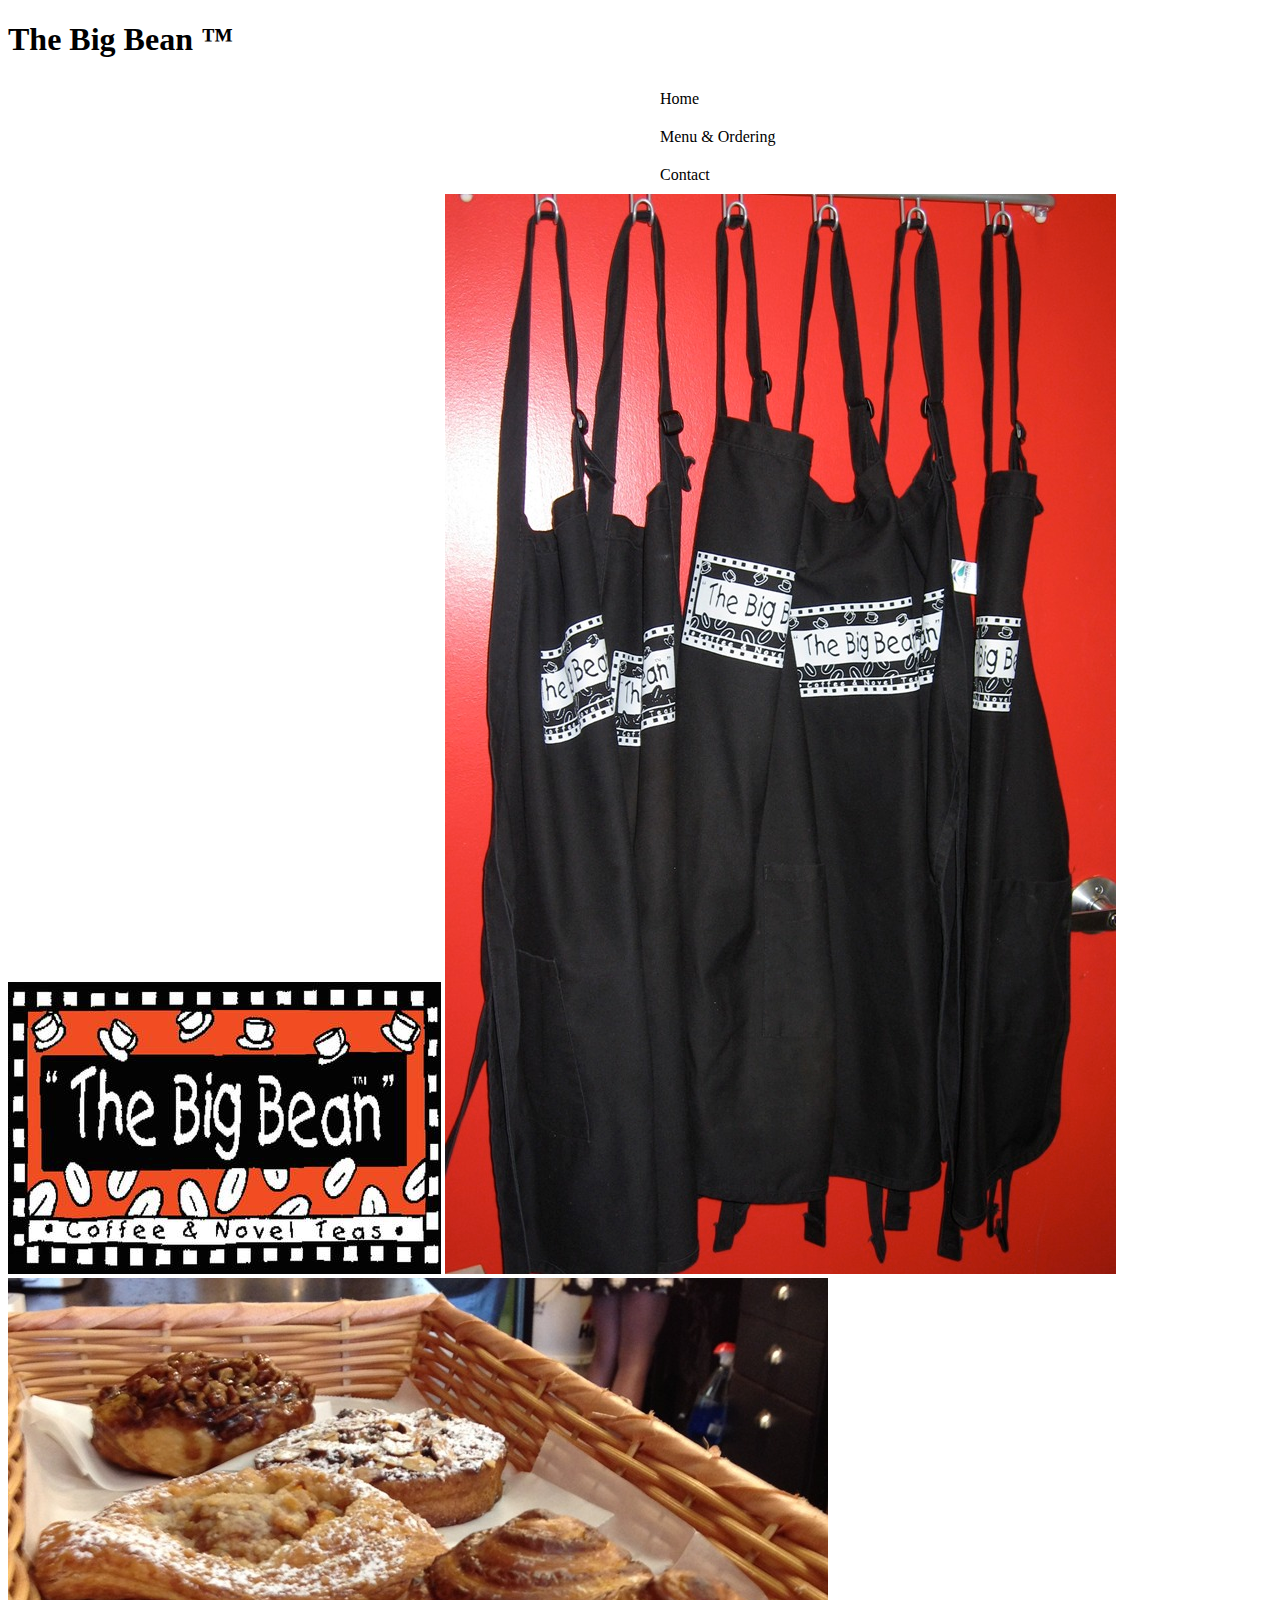
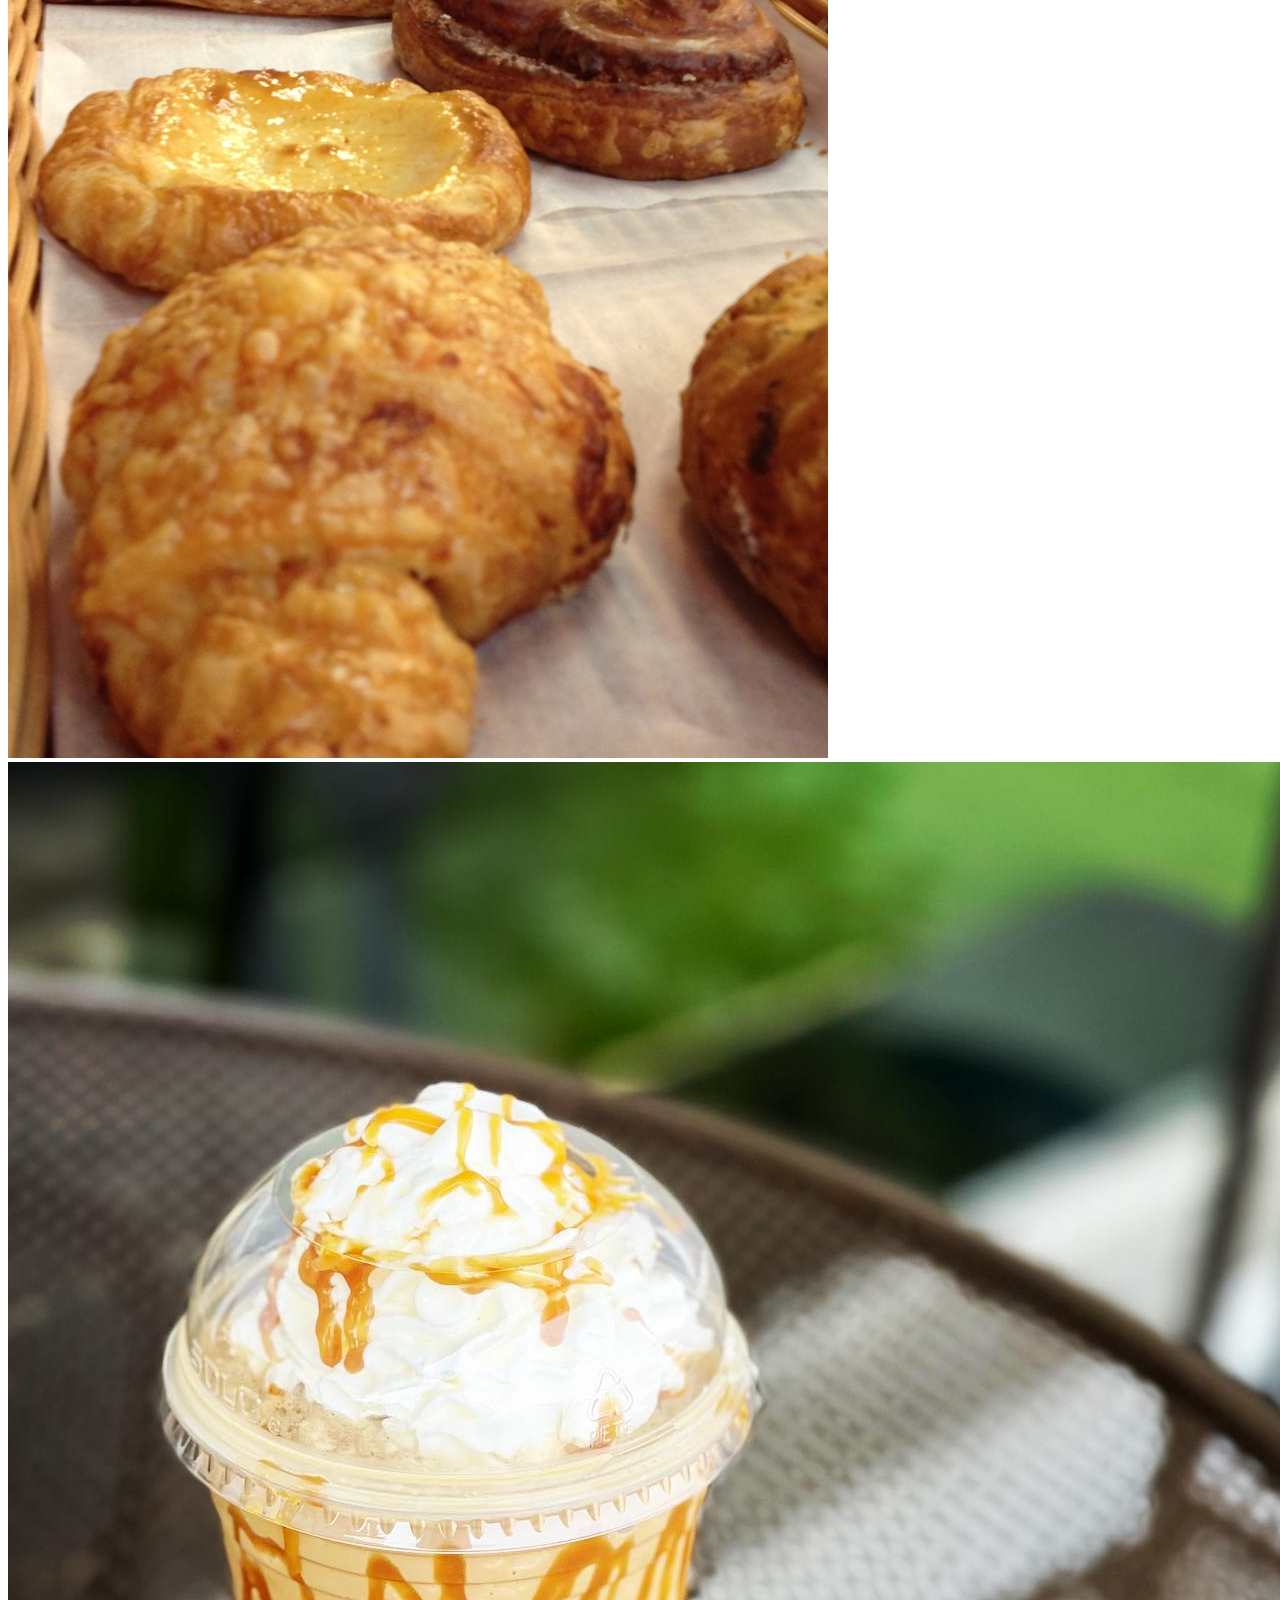
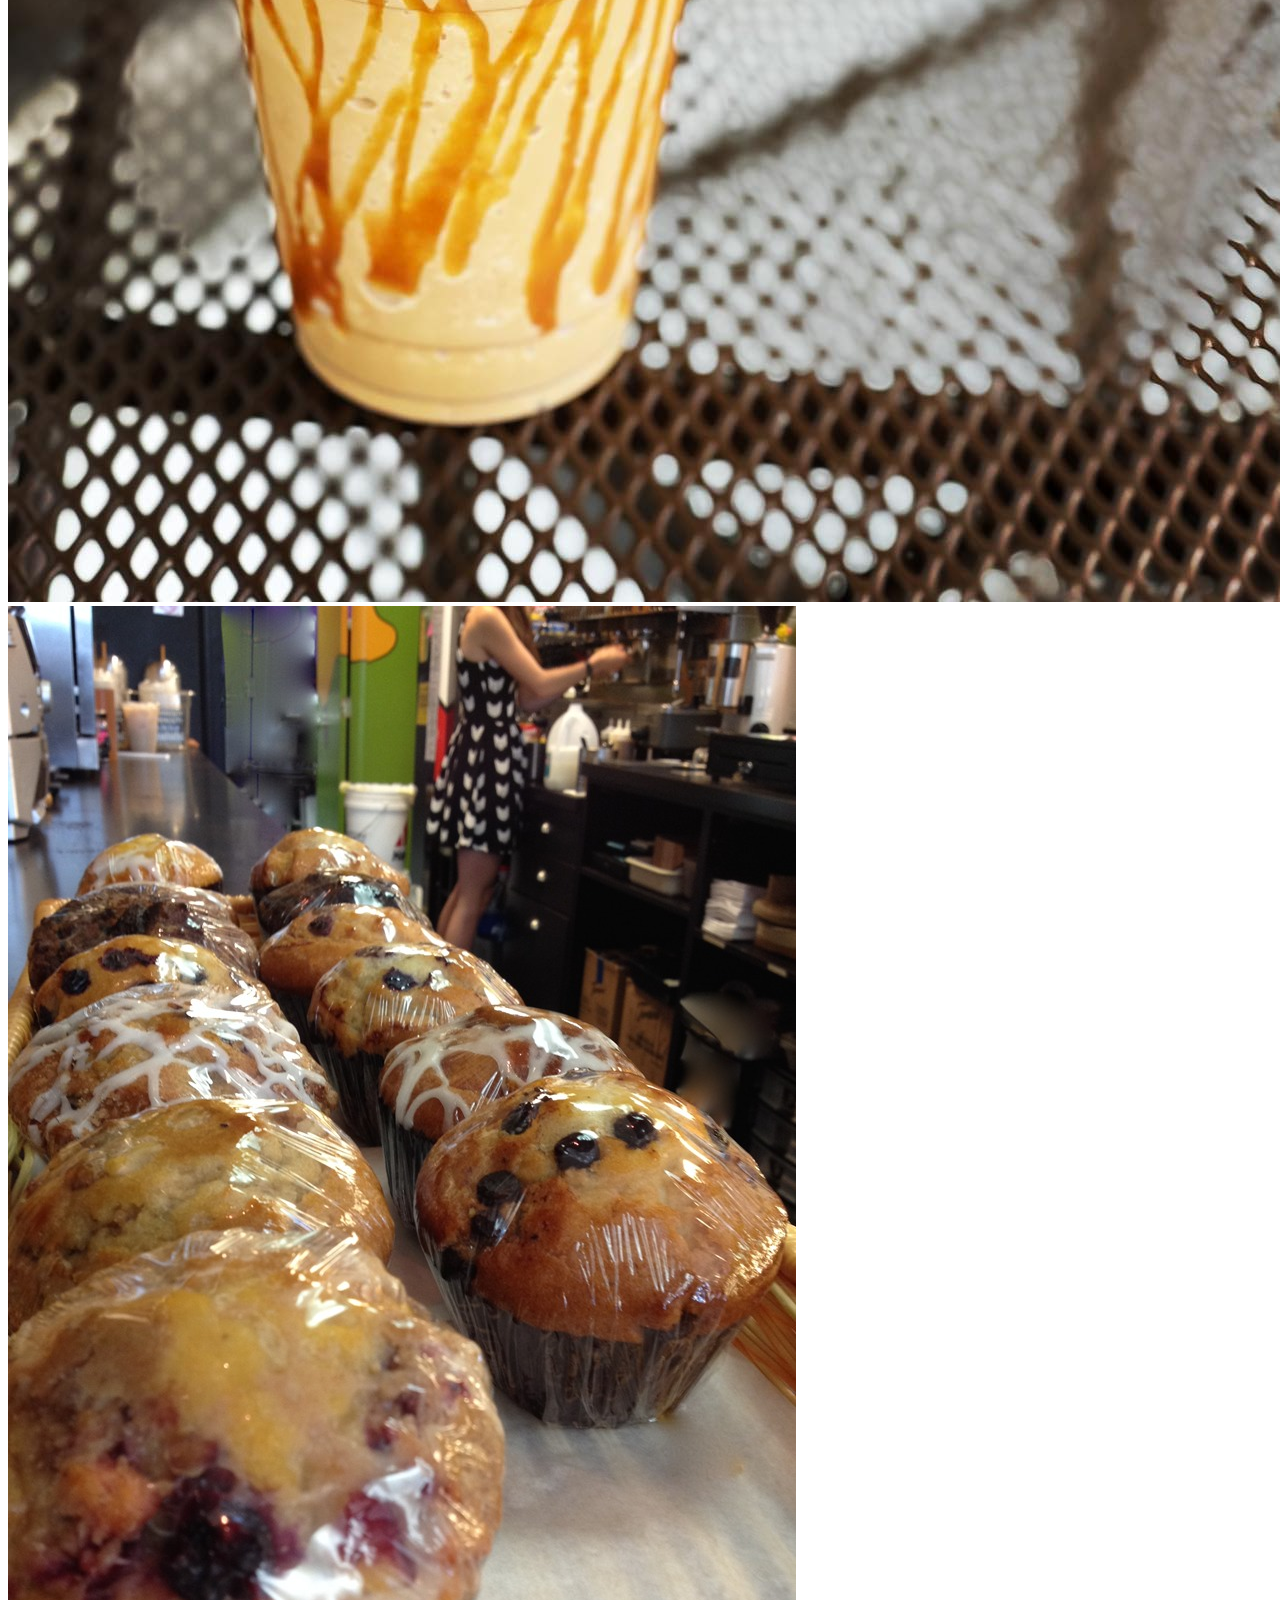
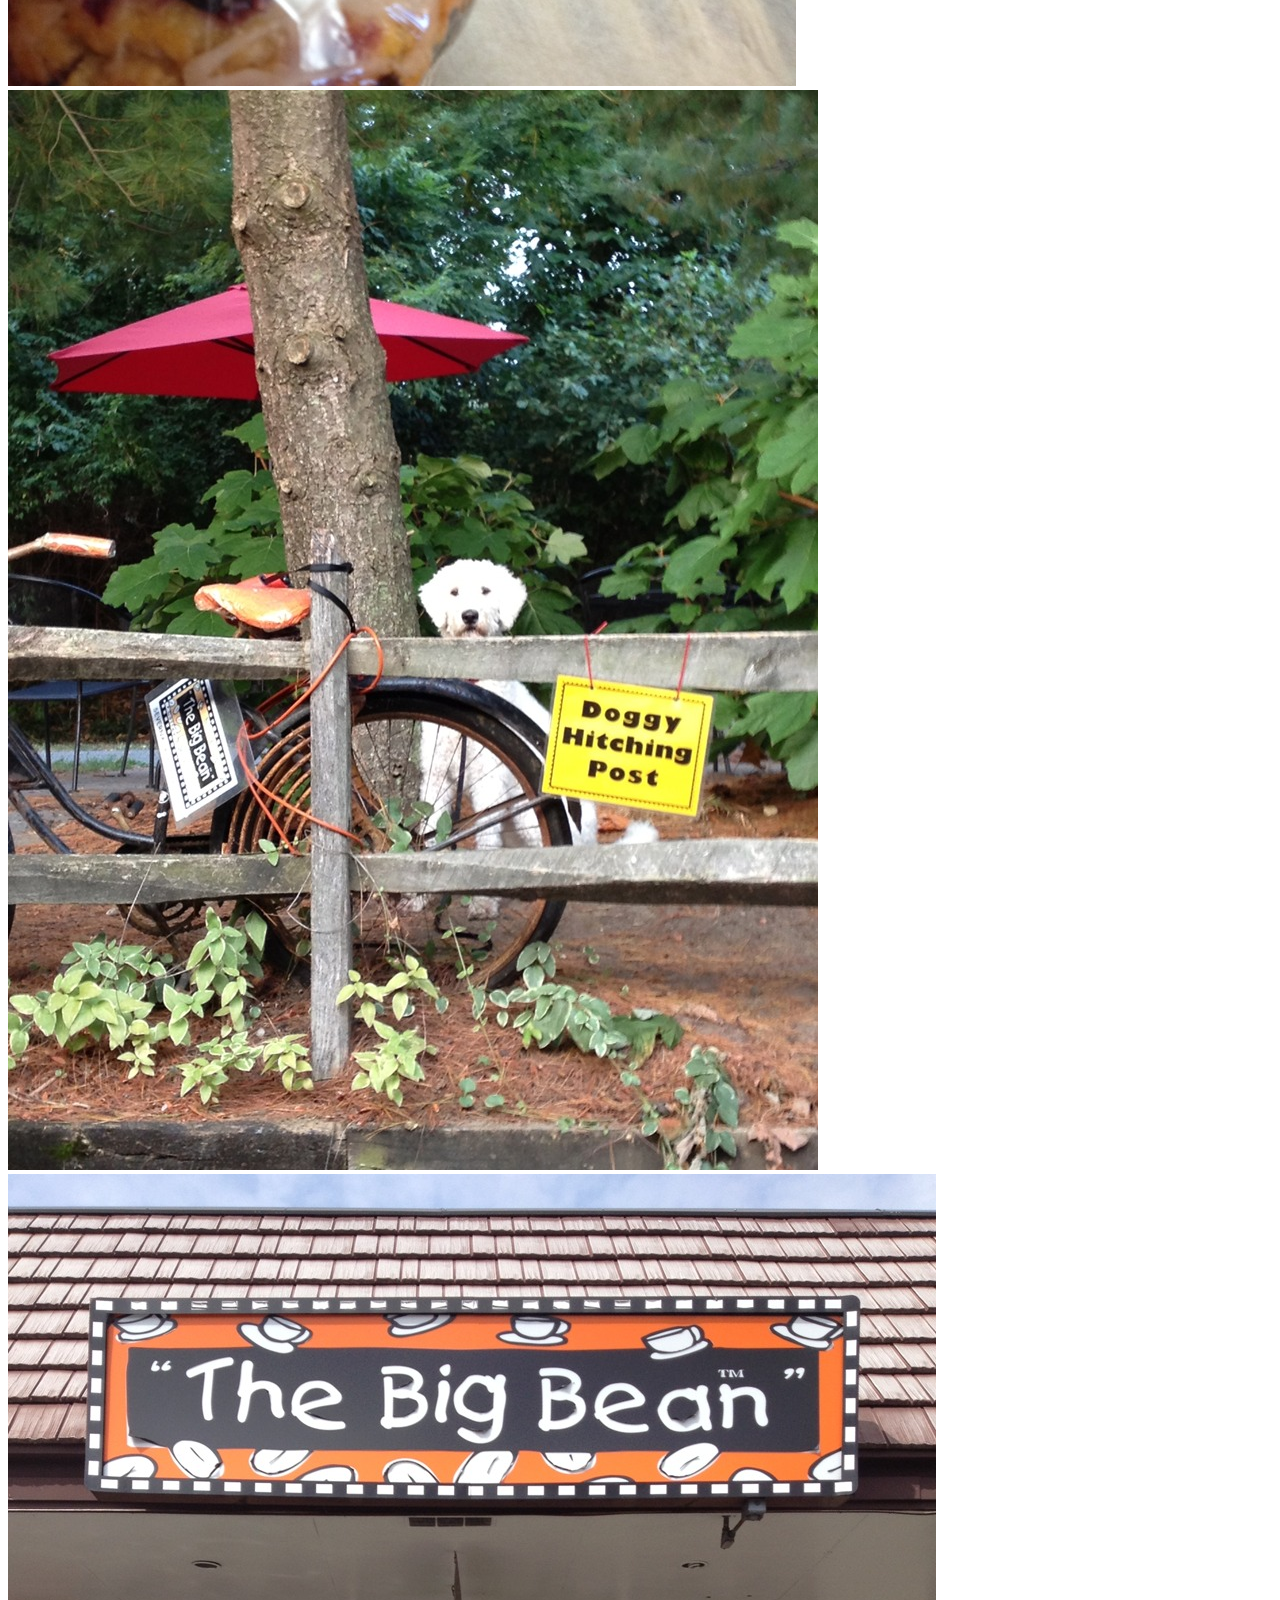
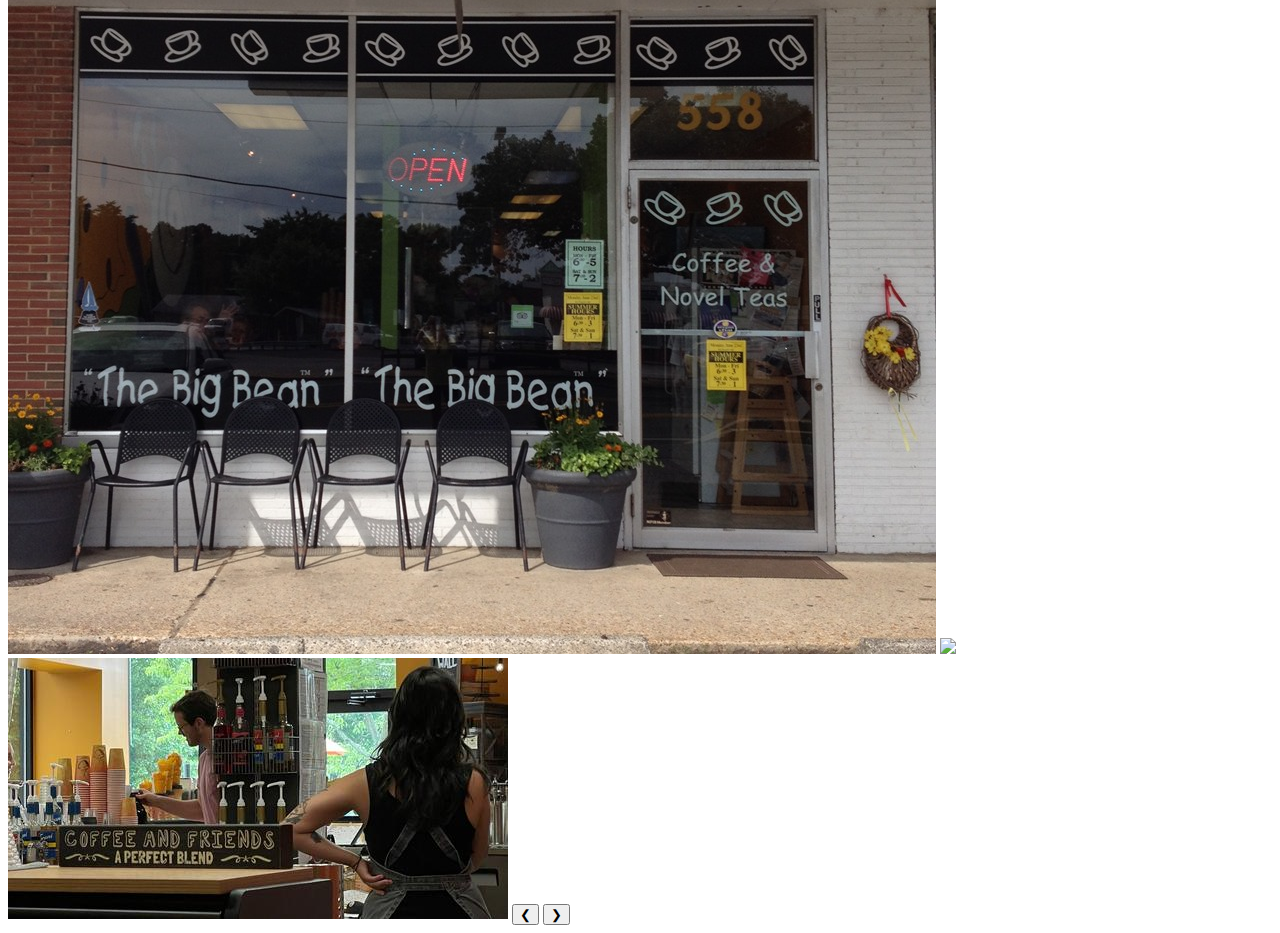
==== index.html @ e86920d9 "added info and images and slideshow" ====
<!DOCTYPE html>
<html lang="en" class="nojs">
<head>
  <title>The Big Bean</title>
  <meta charset="utf-8">
  <meta name="viewport" content="width=device-width,initial-scale=1.0,shrink-to-fit=no">
  <link rel="stylesheet" media="screen" href="css/meyers_and_normalize-form_reset.css">
  <link rel="stylesheet" media="screen" href="css/screen.css">
  <script src="https://ajax.googleapis.com/ajax/libs/jquery/3.1.1/jquery.min.js"></script>
  <script src="js/site.js"></script>
</head>
<body>
  <header>
    <h1>The Big Bean &trade;</h1>
    <nav id="nav-bar1">
      <div id="nav-contain">
        <ul>
          <li id="onpage1"><a href="#">Home</a></li>
          <li><a href="/project3/ryboure">Menu & Ordering</a></li>
          <li><a href="/project3/dndnahran">Contact</a></li>
        </ul>
      </div>
  </nav>
  </header>
  <!-- Slide show maybe   -->
  <div id="imageSlideshow">
    <img class="mySlides" src="/media/colorLogo.jpg"> 
    <img class="mySlides" src="/media/aprons.jpg"> 
    <img class="mySlides" src="/media/danish.jpg"> 
    <img class="mySlides" src="/media/frozenLatte.jpg"> 
    <img class="mySlides" src="/media/muffin.jpg"> 
    <img class="mySlides" src="/media/dogAtCoffee.jpg"> 
    <img class="mySlides" src="/media/storeFront.jpg"> 
    <img class="mySlides" src="/media/LavendarLatte.jpg"> 
    <img class="mySlides" src="/media/coffeeStation.jpg"> 
    <button class="w3-button w3-display-left" onclick="plusDivs(-1)">&#10094;</button>
    <button class="w3-button w3-display-right" onclick="plusDivs(+1)">&#10095;</button>
  </div>

</body>
</html>
---- css/screen.css ----
/* nav bar css */
#nav-bar1 { 
  background-color: white;
  overflow: hidden;
}
#onpage1 {
  background-color: #cccccc;
  text-decoration-style: double;
}
#nav-bar1 ul li a {
  display: block;
  padding: 10px 20px;
  color: #000;
  text-decoration: none;
  background-color: white;
}
#nav-bar1 ul li a:hover {
  background-color: #000;
  color: #fff;
}
#nav-contain {
  float: left;
  width: 100%;
  position: relative;
}
#nav-bar1 ul {
  list-style-type: none;
  margin: 0;
  padding: 0;
  position: relative;
  left: 50%;
  float: left;
}
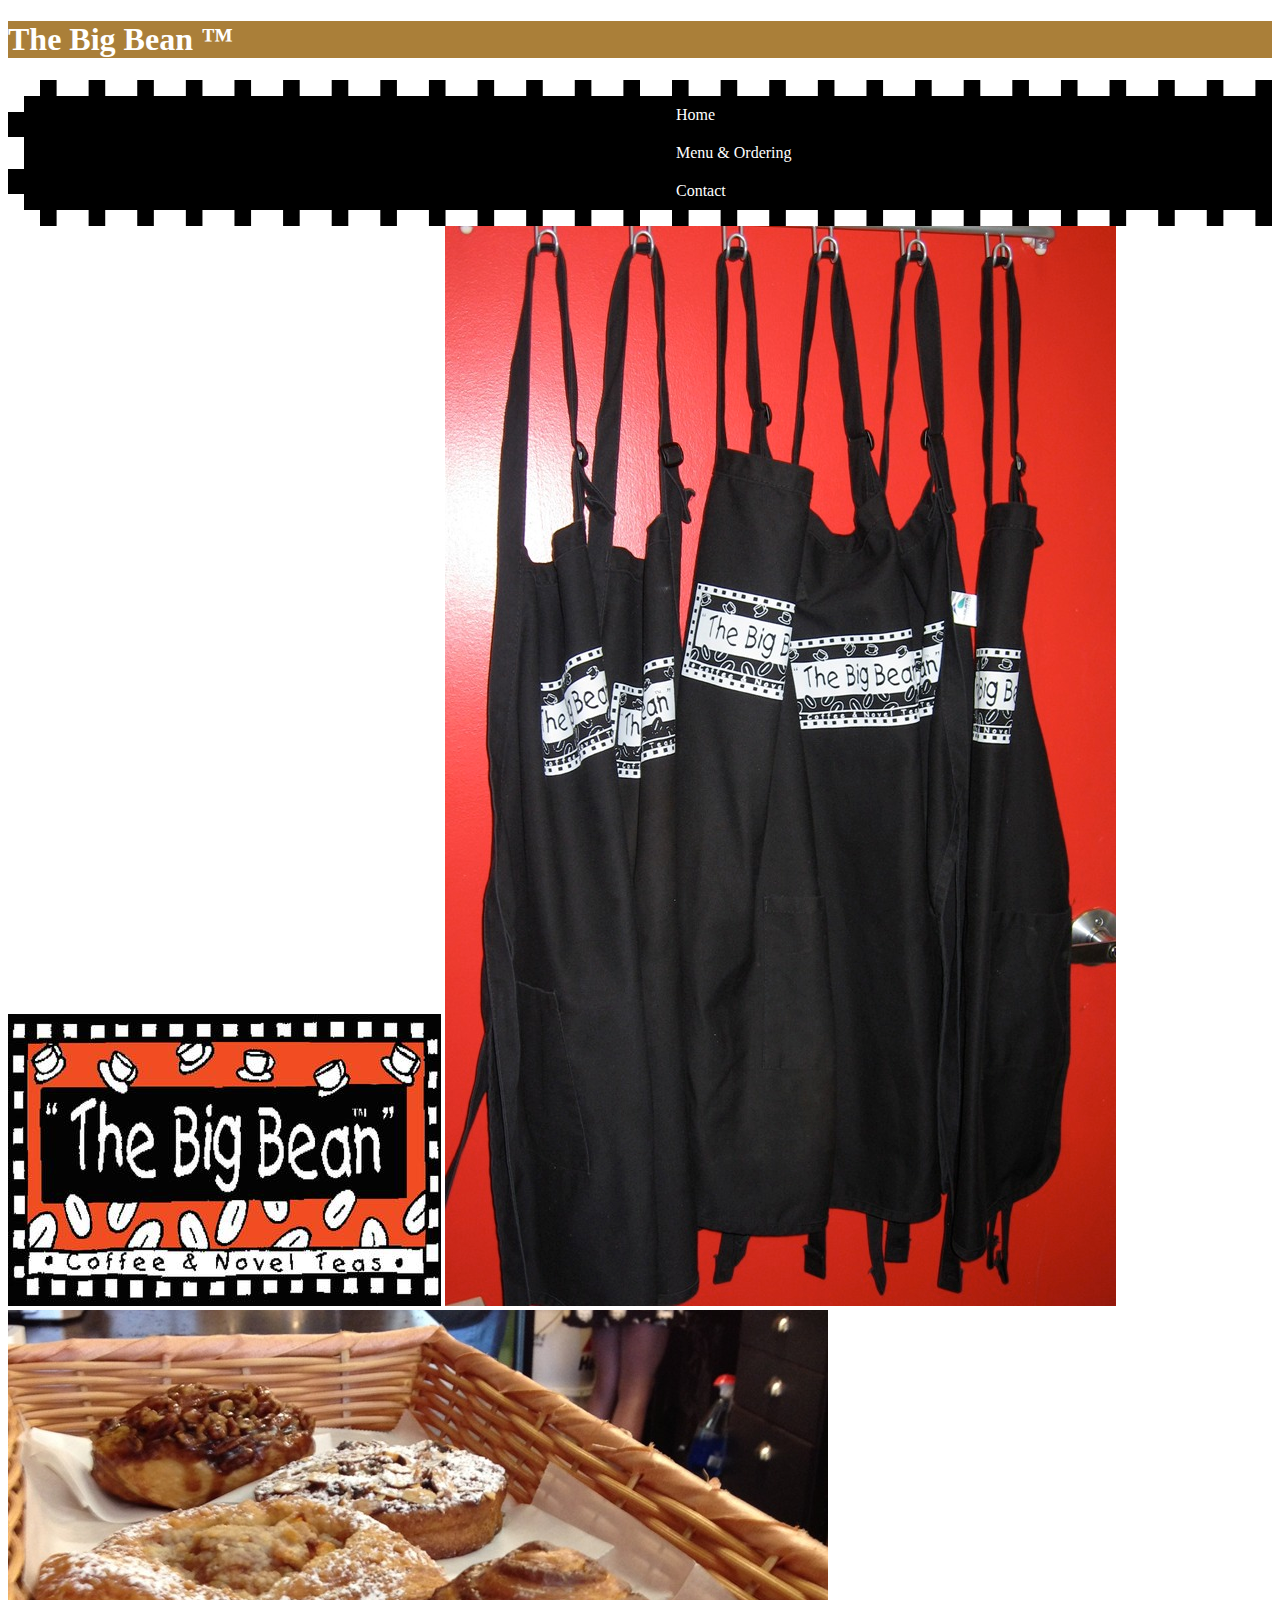
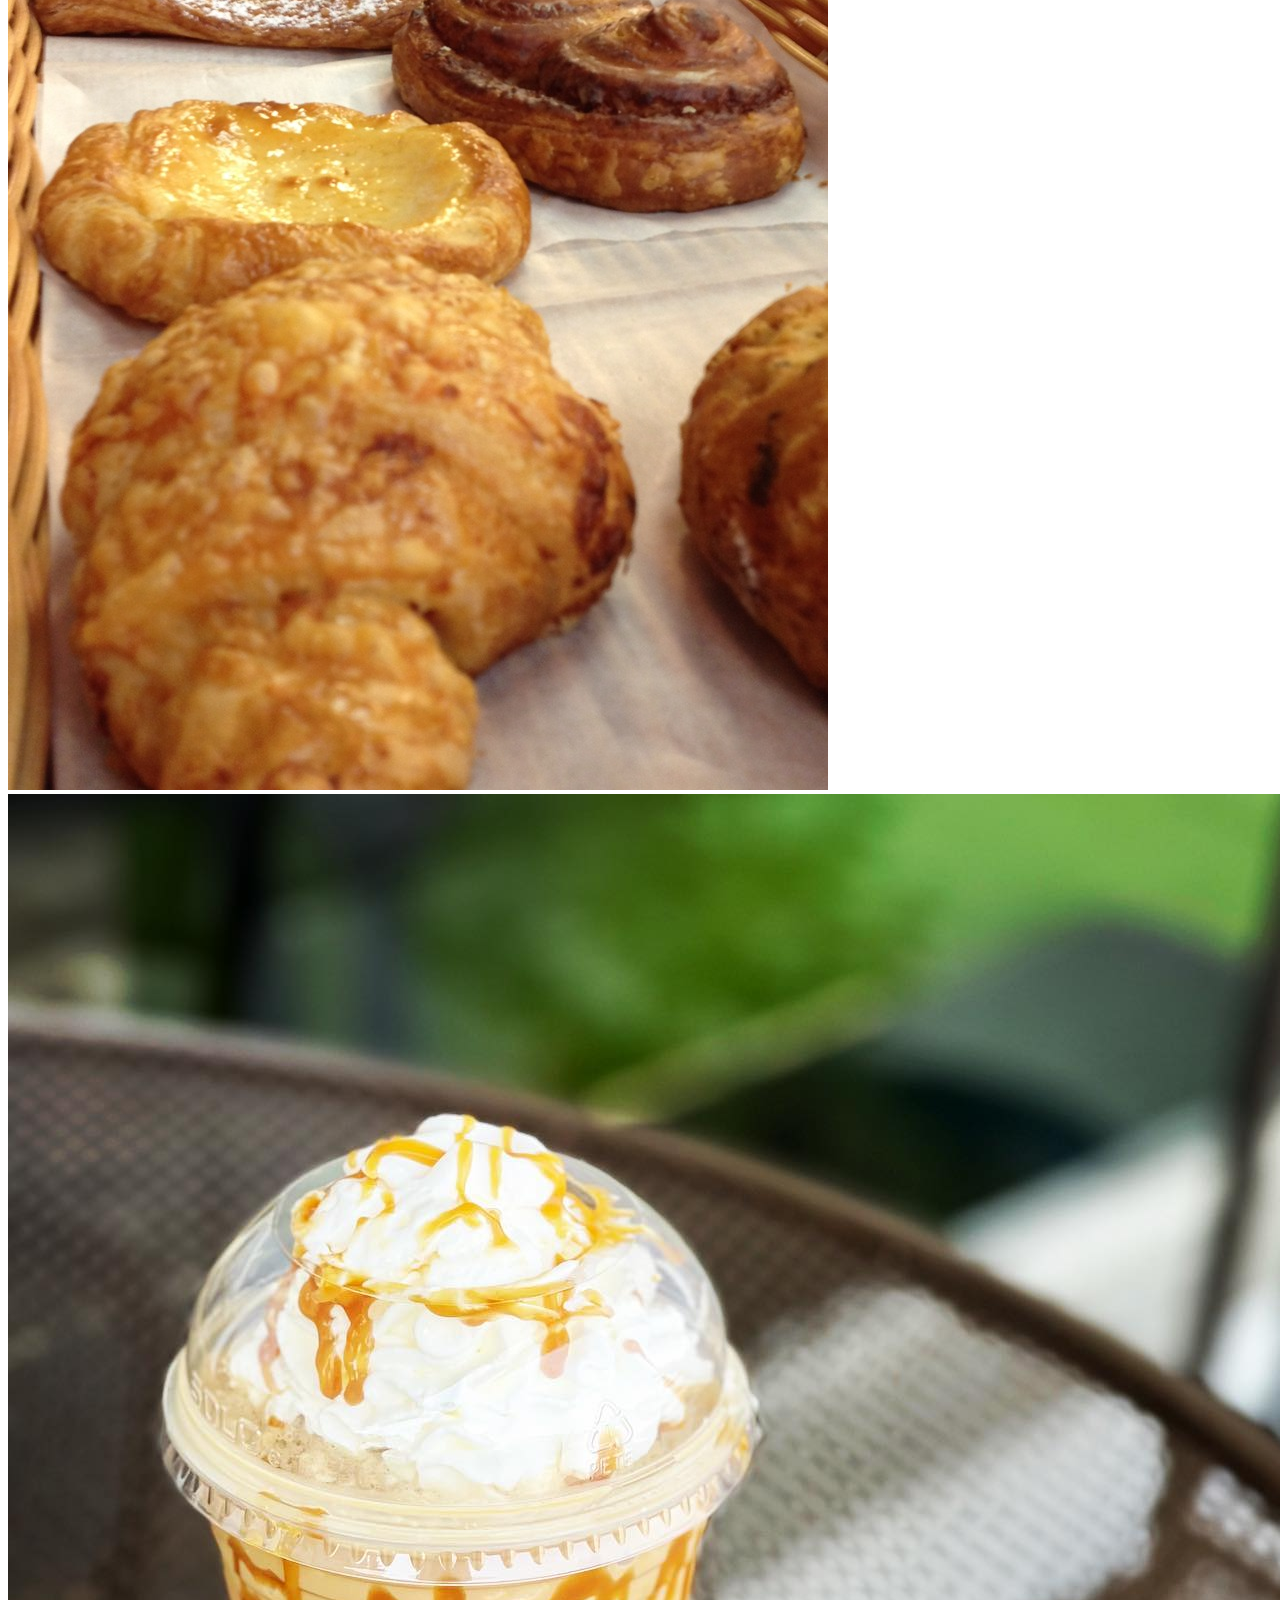
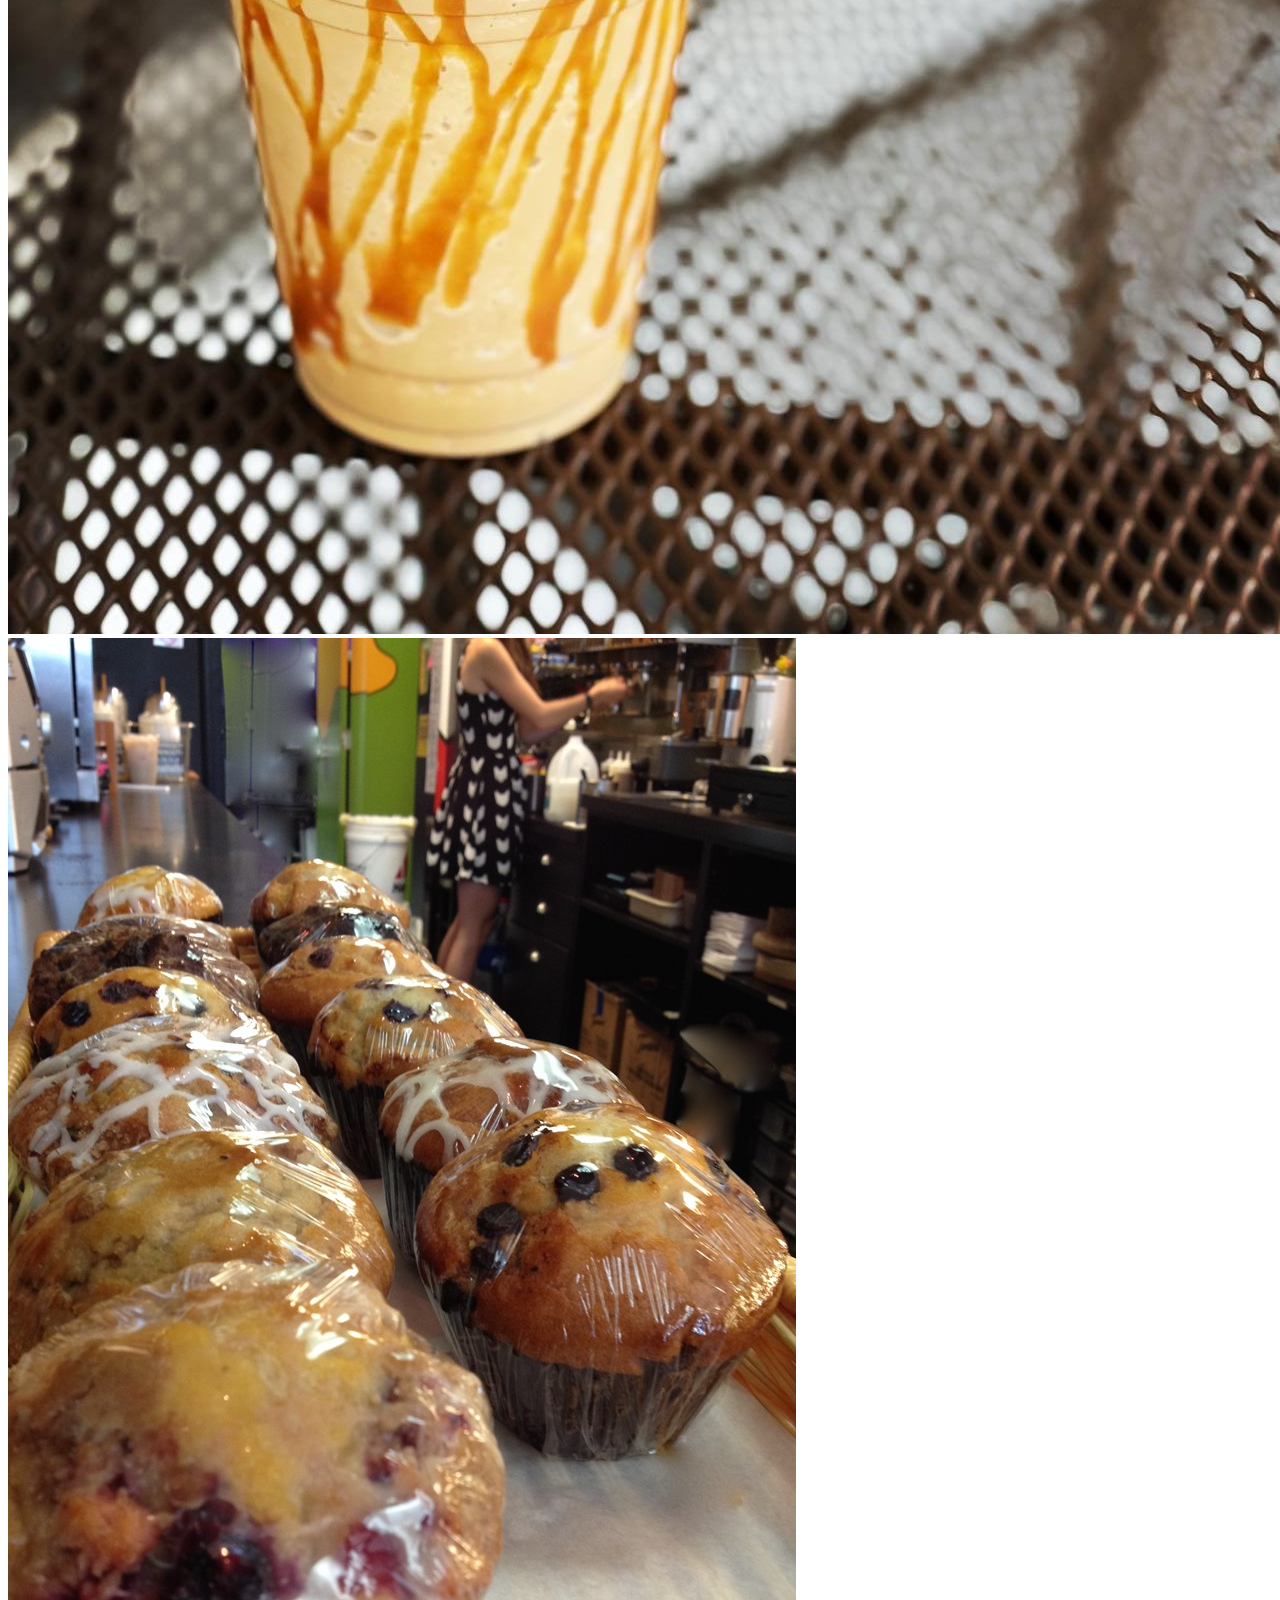
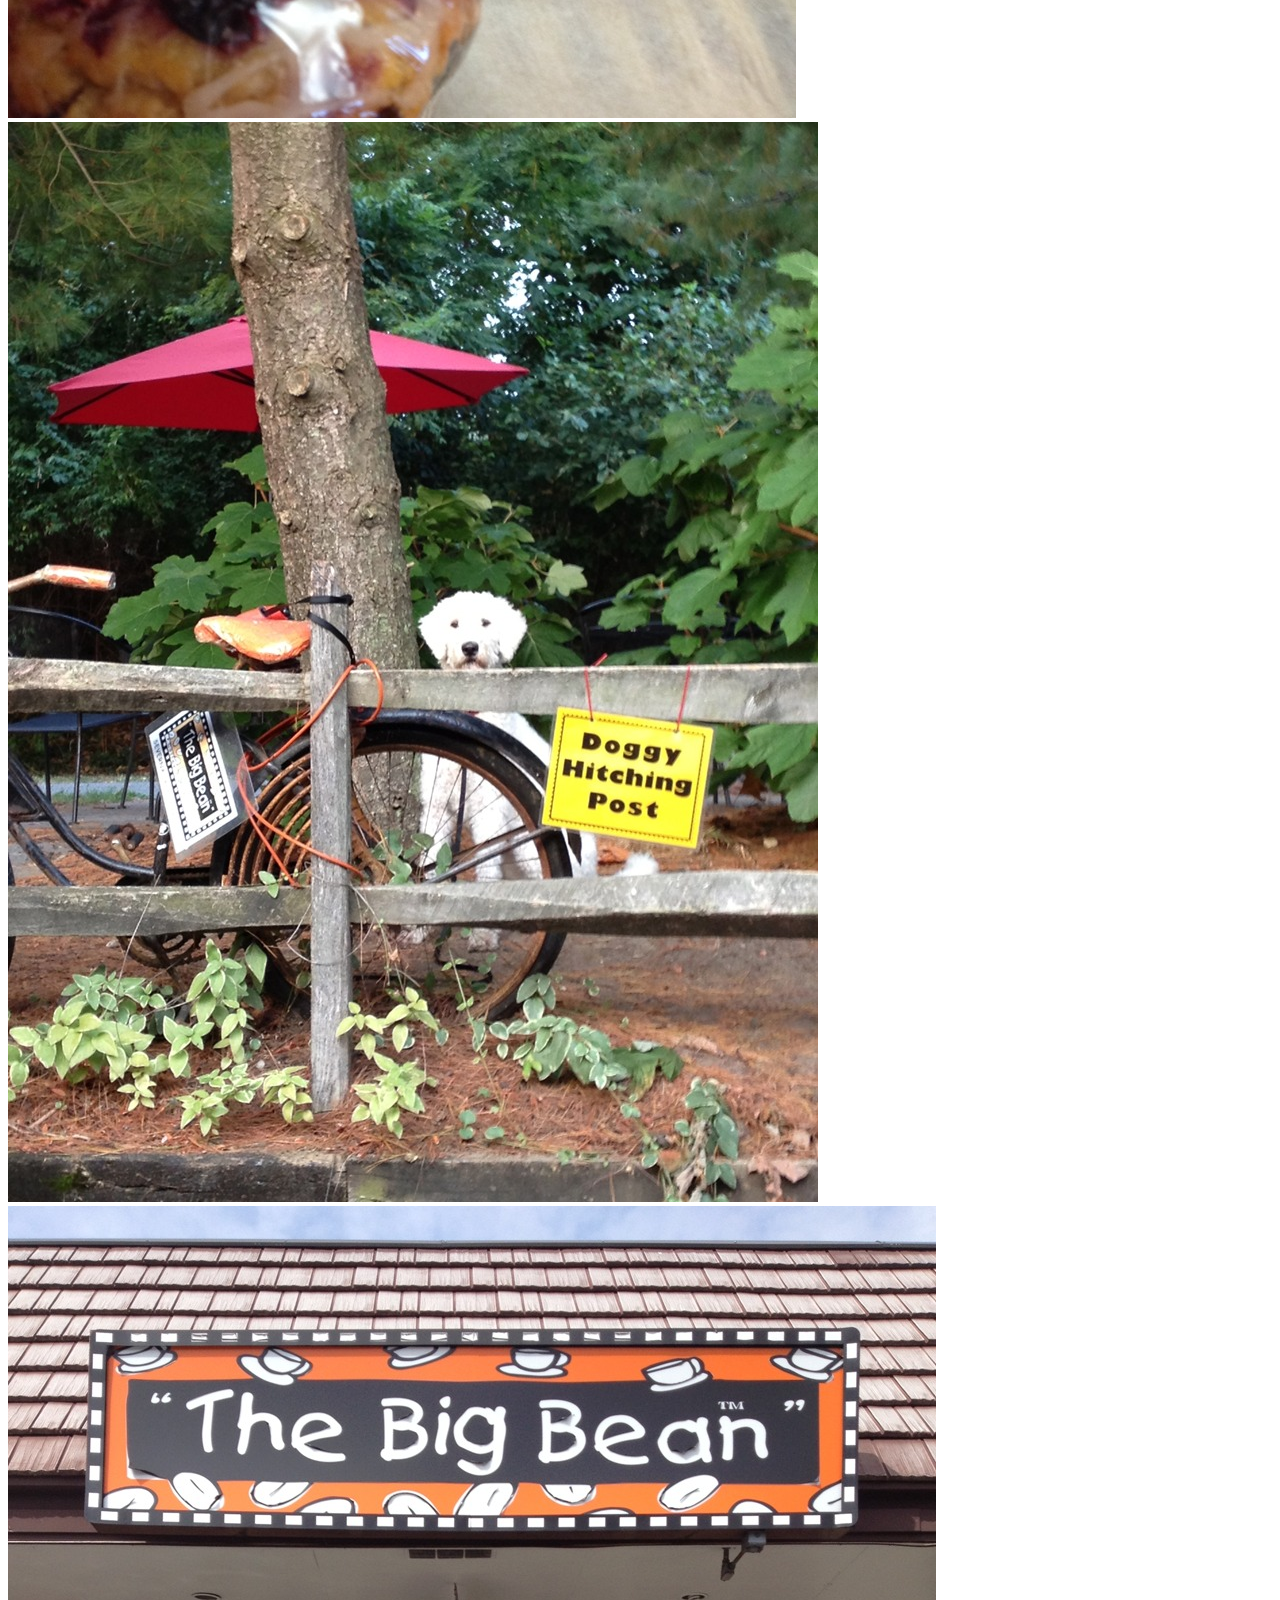
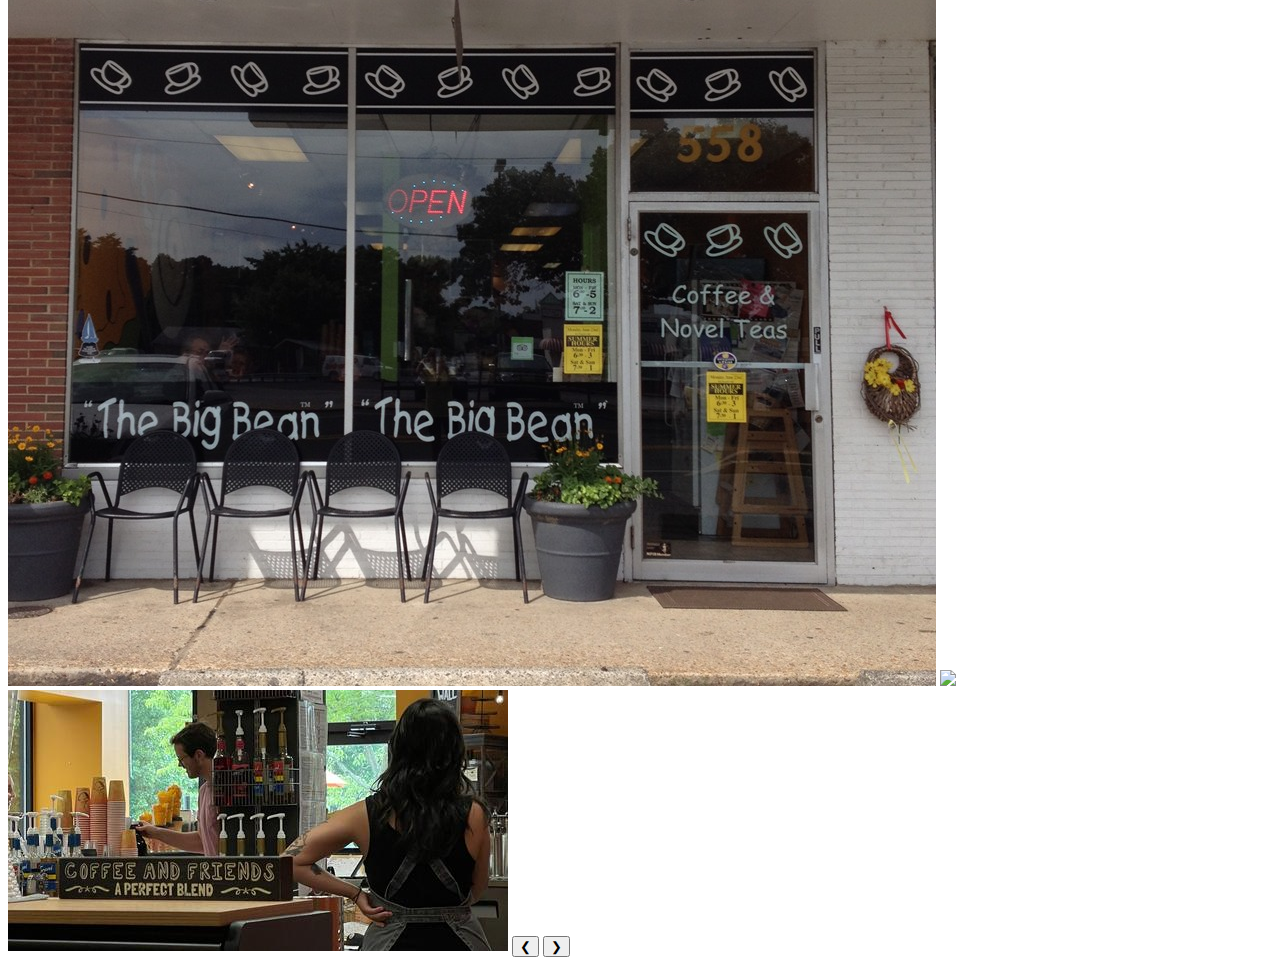
==== commit fe0db170: "added styling for title and nav" ====
--- a/index.html
+++ b/index.html
@@ -9,15 +9,15 @@
   <script src="https://ajax.googleapis.com/ajax/libs/jquery/3.1.1/jquery.min.js"></script>
   <script src="js/site.js"></script>
 </head>
-<body>
+<body id="home">
   <header>
     <h1>The Big Bean &trade;</h1>
     <nav id="nav-bar1">
       <div id="nav-contain">
         <ul>
           <li id="onpage1"><a href="#">Home</a></li>
-          <li><a href="/project3/ryboure">Menu & Ordering</a></li>
-          <li><a href="/project3/dndnahran">Contact</a></li>
+          <li><a href="/Project2/menu">Menu &amp; Ordering</a></li>
+          <li><a href="/Project2/contact">Contact</a></li>
         </ul>
       </div>
   </nav>
--- a/css/screen.css
+++ b/css/screen.css
@@ -1,27 +1,24 @@
 /* nav bar css */
 #nav-bar1 { 
-  background-color: white;
+  background-color: black;
   overflow: hidden;
 }
 #onpage1 {
-  background-color: #cccccc;
+  background-color: #442A00;
   text-decoration-style: double;
 }
 #nav-bar1 ul li a {
   display: block;
   padding: 10px 20px;
-  color: #000;
+  color: white;
   text-decoration: none;
-  background-color: white;
-}
-#nav-bar1 ul li a:hover {
-  background-color: #000;
-  color: #fff;
+  background-color: black;
 }
 #nav-contain {
   float: left;
   width: 100%;
   position: relative;
+  border: 1em dashed white;
 }
 #nav-bar1 ul {
   list-style-type: none;
@@ -31,3 +28,8 @@
   left: 50%;
   float: left;
 }
+/* home page css */
+#home h1 {
+  background-color: #AA7F39;
+  color: white;
+}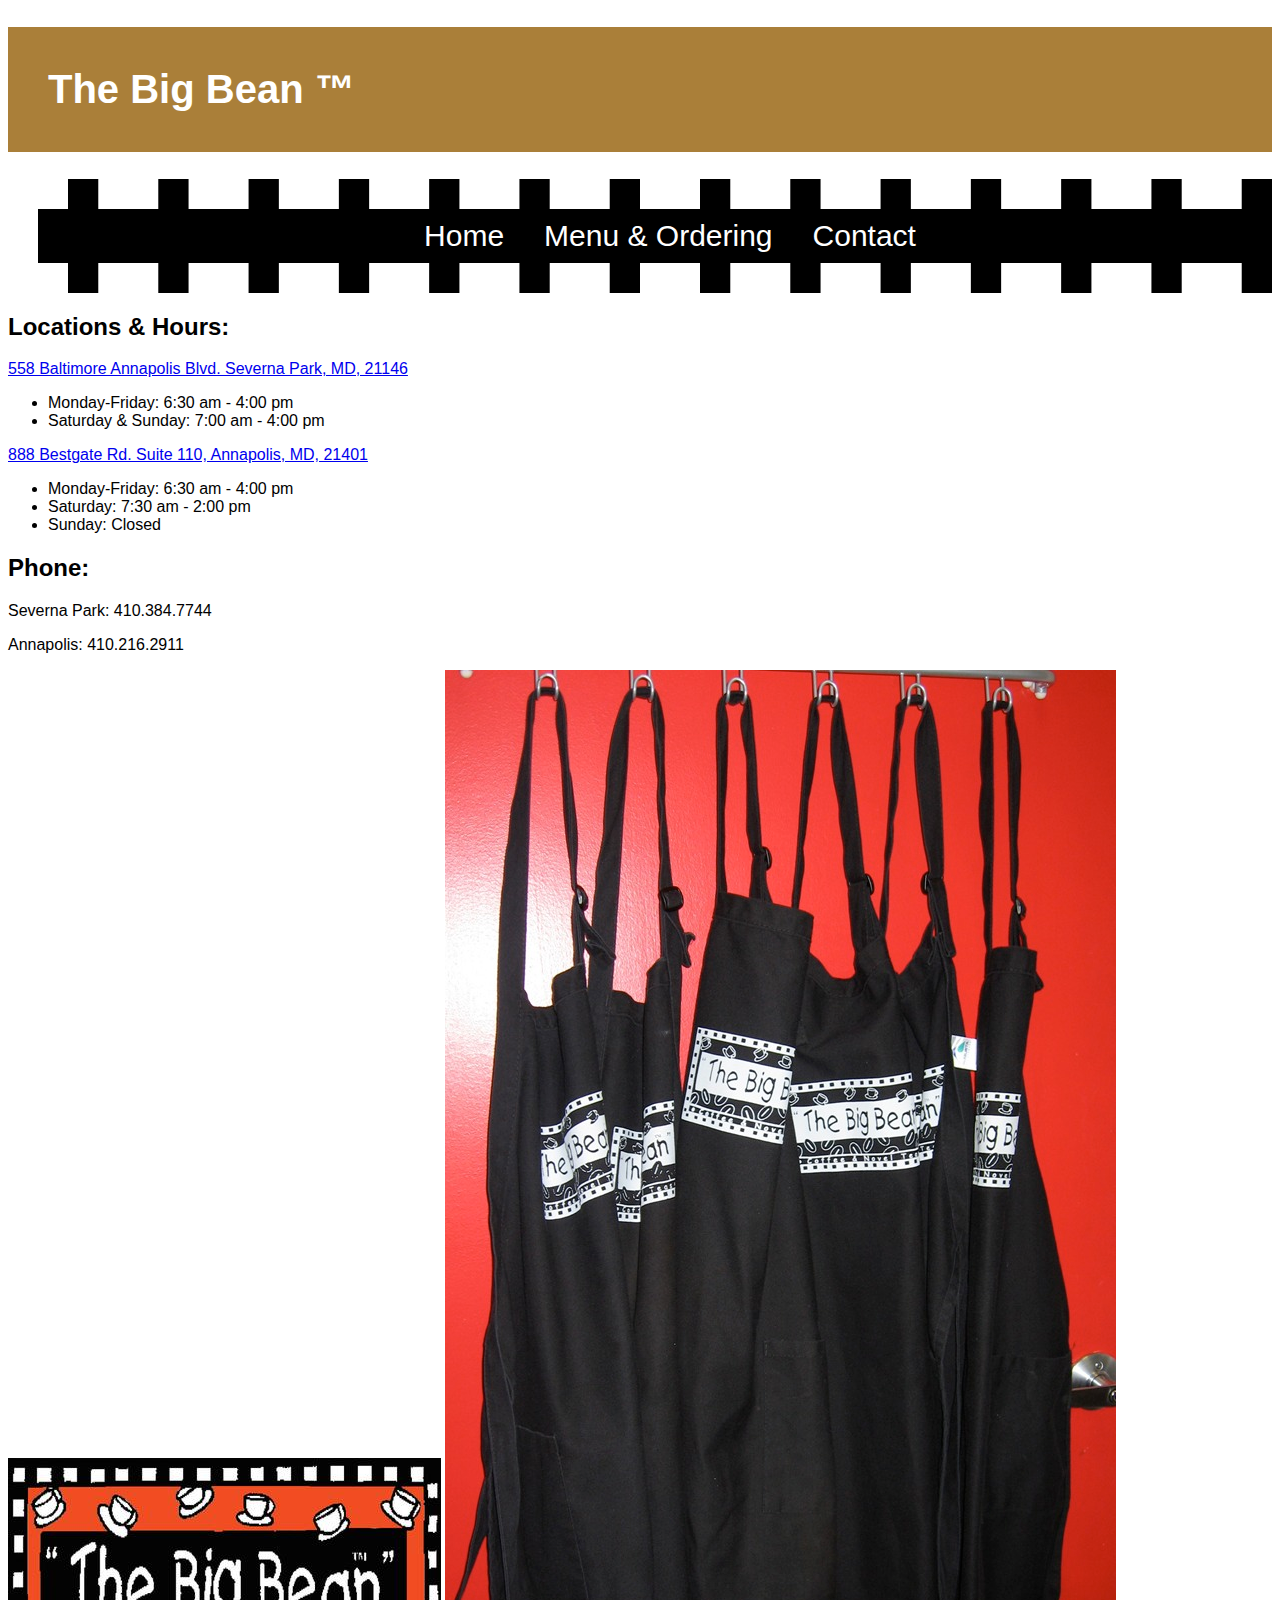
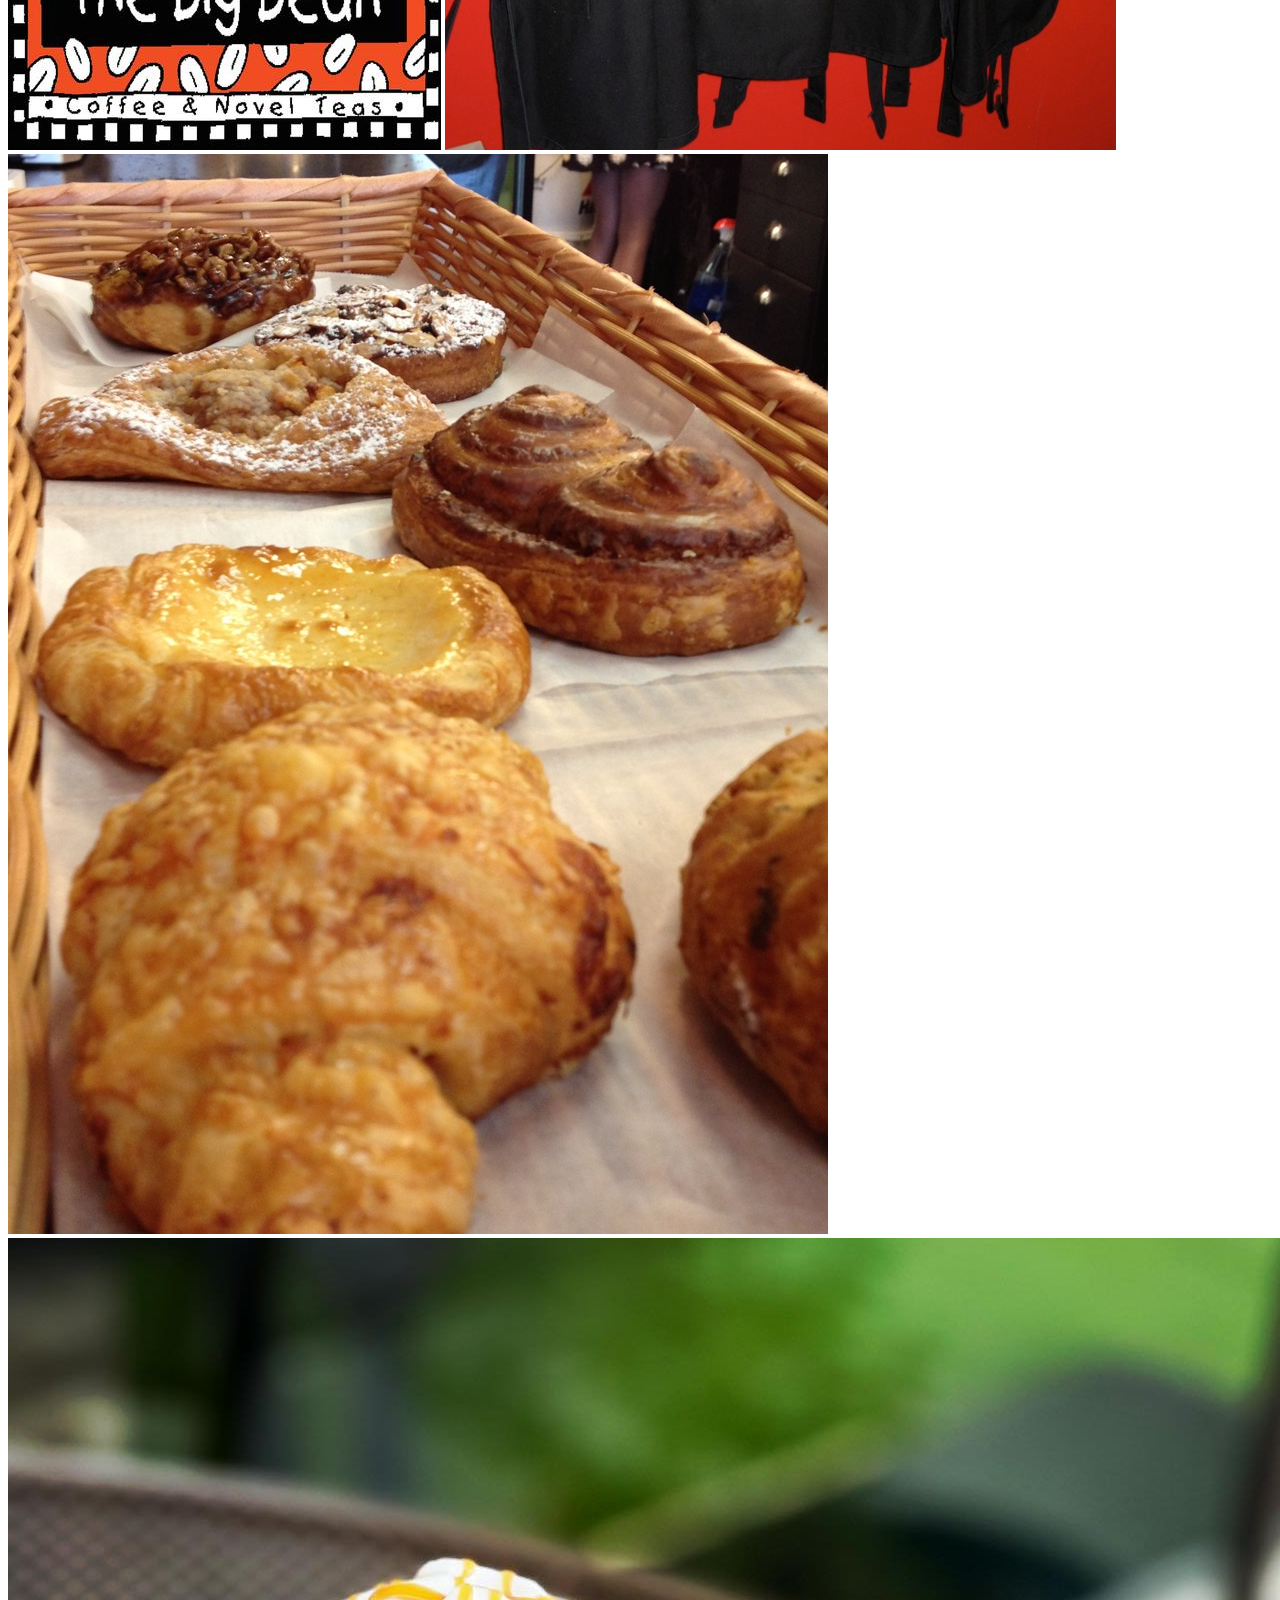
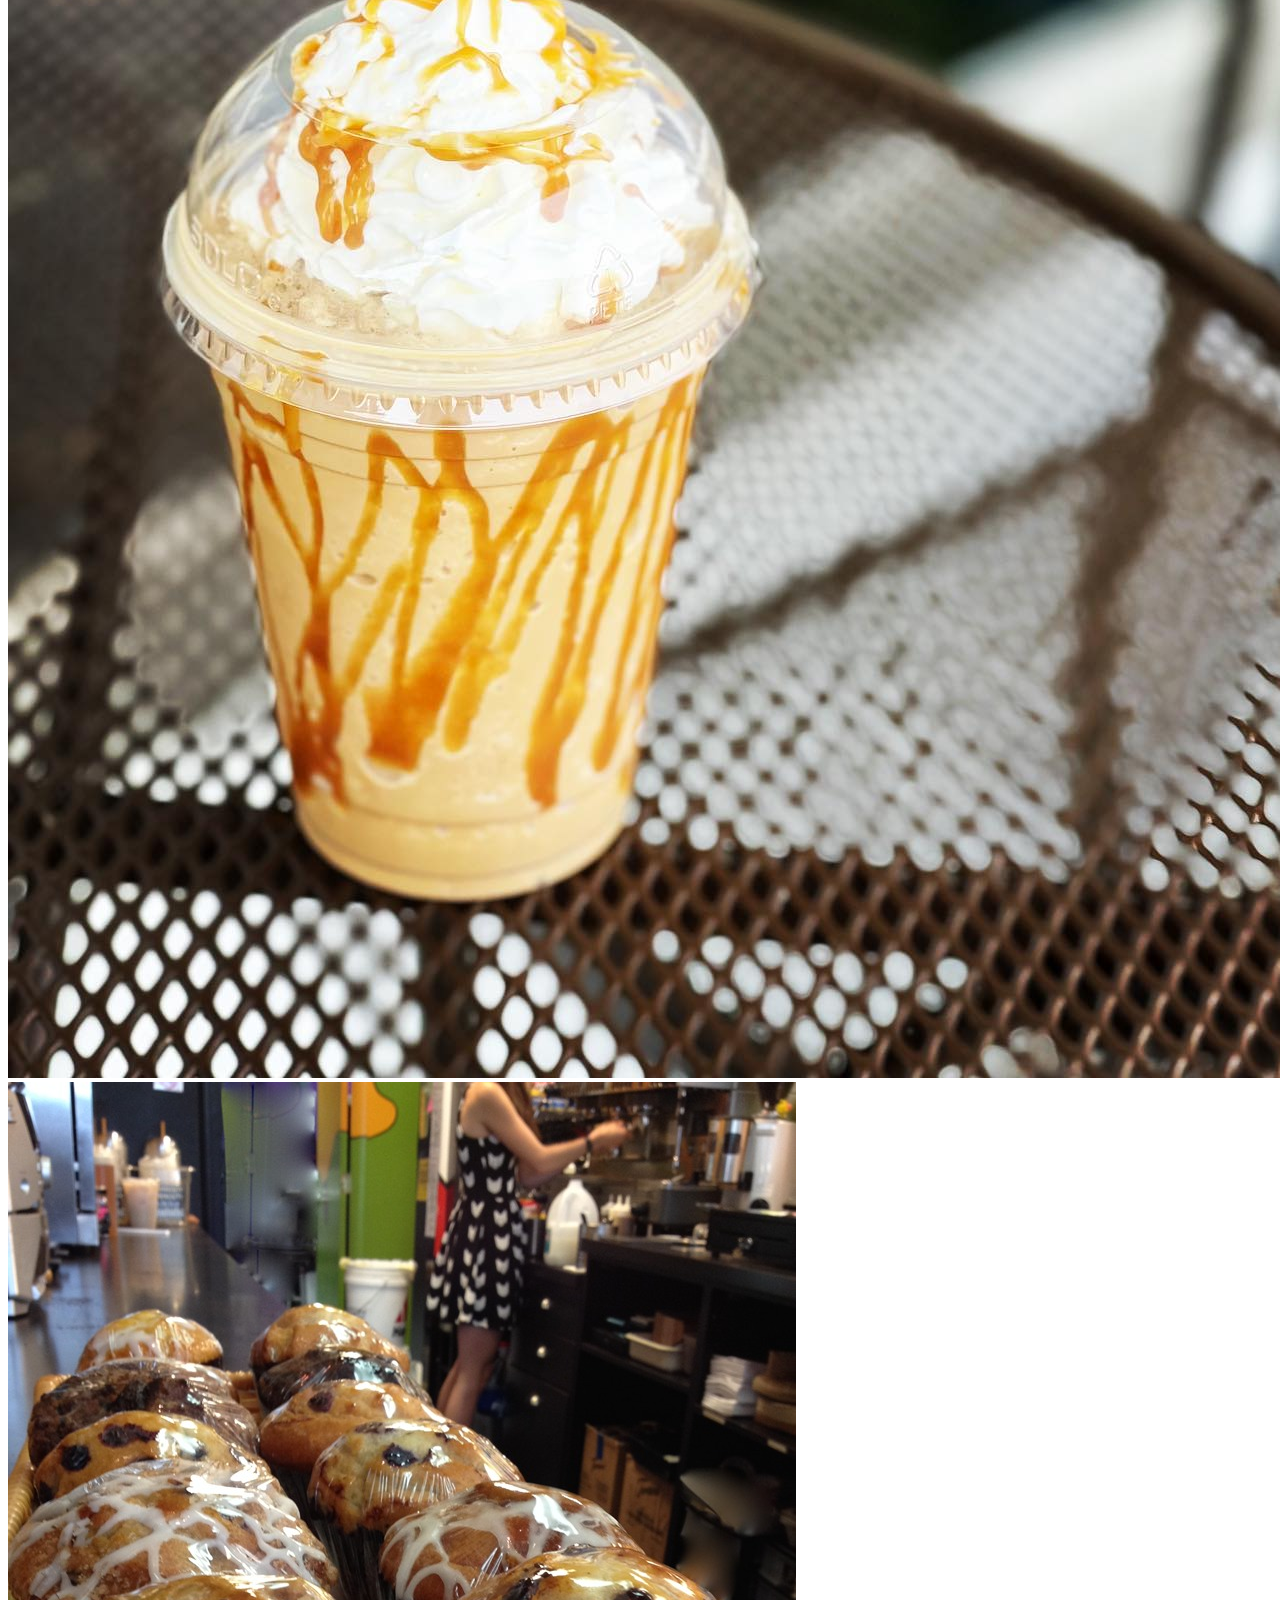
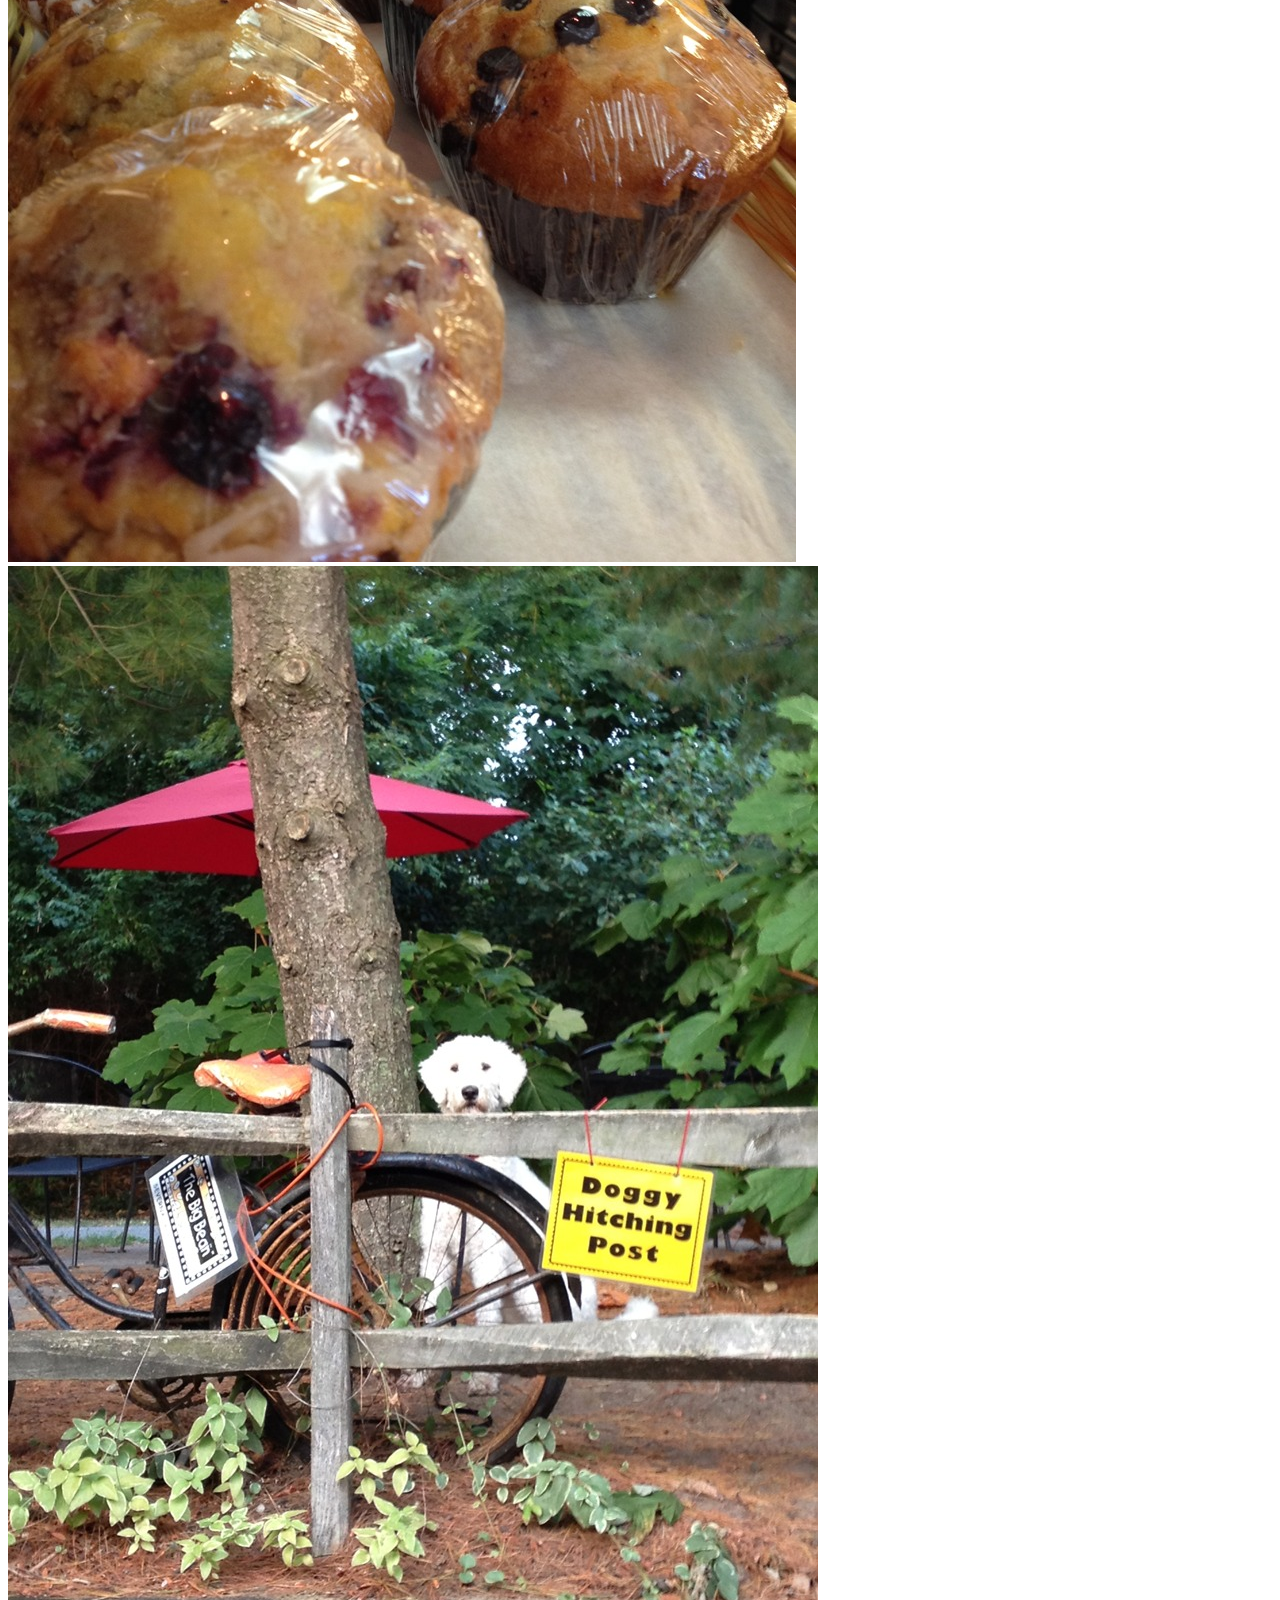
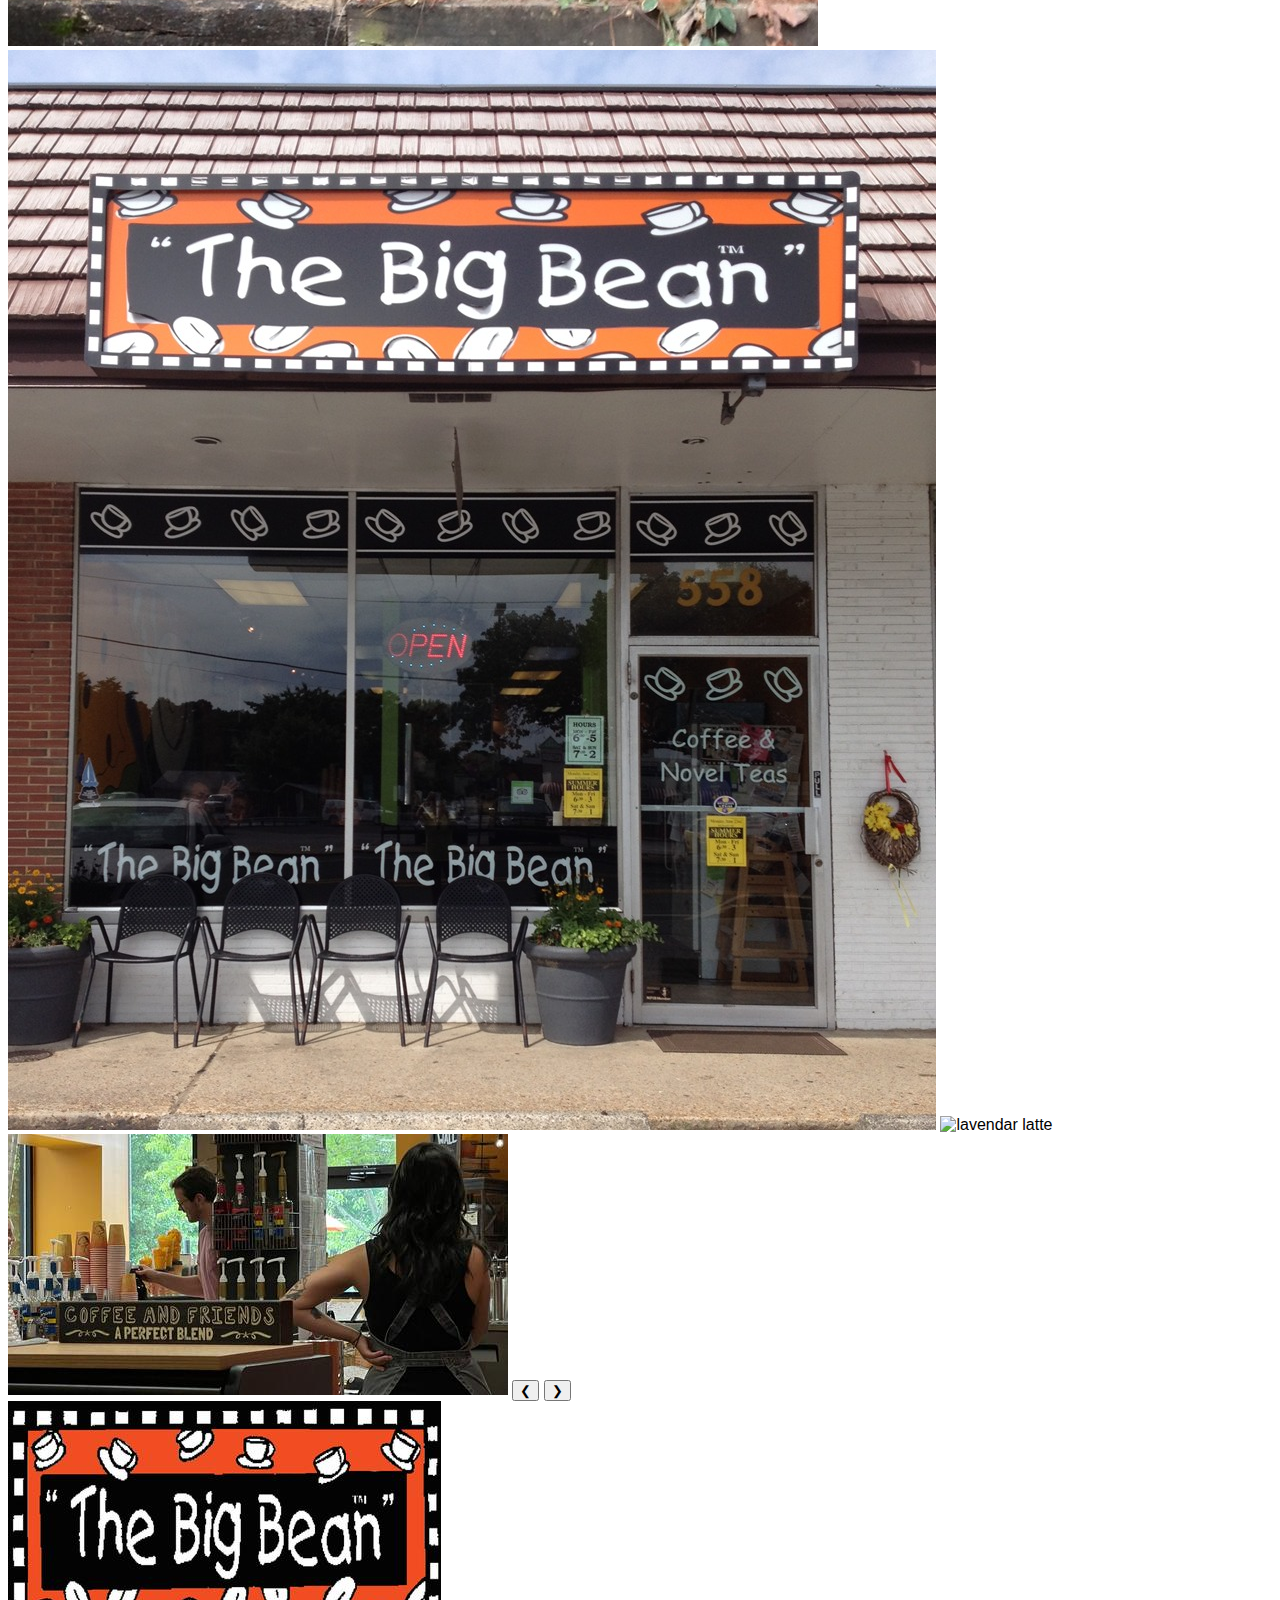
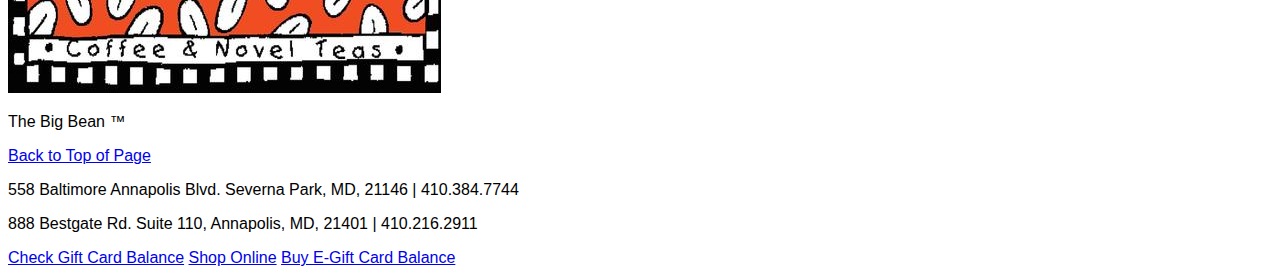
==== commit 7cf67ba6: "Merge pull request #3 from zeal0u5/main" ====
--- a/index.html
+++ b/index.html
@@ -22,20 +22,52 @@
       </div>
   </nav>
   </header>
+  <!-- Business information -->
+  <h2>Locations &amp; Hours:</h2>
+    <a href="https://www.google.com/maps/dir/41.8347323,-87.6206132/558+Baltimore+Annapolis+Blvd,+Severna+Park,+MD+21146/@39.9686094,-92.6778169,5z/data=!3m1!4b1!4m9!4m8!1m1!4e1!1m5!1m1!1s0x89b7f980f300404b:0xde24a786938f33c7!2m2!1d-76.5472314!2d39.0727253?entry=ttu">558 Baltimore Annapolis Blvd. Severna Park, MD, 21146</a>
+    <ul>
+      <li>Monday-Friday: 6:30 am - 4:00 pm</li>
+      <li>Saturday &amp; Sunday: 7:00 am - 4:00 pm</li>
+    </ul>
+    <a href="https://www.google.com/maps/dir/41.8347323,-87.6206132/888+Bestgate+Rd,+Annapolis,+MD+21401/@40.4128756,-82.0875932,6z/data=!3m1!4b1!4m9!4m8!1m1!4e1!1m5!1m1!1s0x89b7f72a1bb832cf:0x4d21c46394514fd5!2m2!1d-76.5435835!2d38.9942721?entry=ttu">888 Bestgate Rd. Suite 110, Annapolis, MD, 21401</a>
+    <ul>
+      <li>Monday-Friday: 6:30 am - 4:00 pm</li>
+      <li>Saturday: 7:30 am - 2:00 pm</li>
+      <li>Sunday: Closed</li>
+    </ul>
+  <h2>Phone:</h2>
+    <p>Severna Park: 410.384.7744</p>
+    <p>Annapolis: 410.216.2911</p>
   <!-- Slide show maybe   -->
   <div id="imageSlideshow">
-    <img class="mySlides" src="/media/colorLogo.jpg"> 
-    <img class="mySlides" src="/media/aprons.jpg"> 
-    <img class="mySlides" src="/media/danish.jpg"> 
-    <img class="mySlides" src="/media/frozenLatte.jpg"> 
-    <img class="mySlides" src="/media/muffin.jpg"> 
-    <img class="mySlides" src="/media/dogAtCoffee.jpg"> 
-    <img class="mySlides" src="/media/storeFront.jpg"> 
-    <img class="mySlides" src="/media/LavendarLatte.jpg"> 
-    <img class="mySlides" src="/media/coffeeStation.jpg"> 
+    <img class="mySlides" src="media/colorLogo.jpg" alt="The Big Bean Logo"> 
+    <img class="mySlides" src="media/aprons.jpg" alt="aprons"> 
+    <img class="mySlides" src="media/danish.jpg" alt="danishes"> 
+    <img class="mySlides" src="media/frozenLatte.jpg" alt="frozen latte"> 
+    <img class="mySlides" src="media/muffin.jpg" alt="muffins"> 
+    <img class="mySlides" src="media/dogAtCoffee.jpg" alt="dog at the coffee shop"> 
+    <img class="mySlides" src="media/storeFront.jpg" alt="storefront"> 
+    <img class="mySlides" src="media/LavendarLatte.jpg" alt="lavendar latte"> 
+    <img class="mySlides" src="media/coffeeStation.jpg" alt="coffee station"> 
     <button class="w3-button w3-display-left" onclick="plusDivs(-1)">&#10094;</button>
     <button class="w3-button w3-display-right" onclick="plusDivs(+1)">&#10095;</button>
   </div>
-
+  <footer>
+  <div id="footerLogo">
+    <img src="media/colorLogo.jpg" alt="The Big Bean">
+    <p>The Big Bean &trade;</p>
+    <a href="#top">Back to Top of Page</a>
+  </div>
+  <div id="footerImportantInfo">
+    <p>558 Baltimore Annapolis Blvd. Severna Park, MD, 21146 | 410.384.7744</p>
+    <p>888 Bestgate Rd. Suite 110, Annapolis, MD, 21401 | 410.216.2911</p>
+      <!-- include insta, facebook, and the best choice 2023 article-->
+  </div>
+  <div id="footerLinks">
+    <a href="https://squareup.com/gift/28YXGX2N3HY2B/check-balance">Check Gift Card Balance</a>
+    <a href="https://thebigbeansevernapark.square.site/s/shop">Shop Online</a>
+    <a href="https://squareup.com/gift/28YXGX2N3HY2B/order">Buy E-Gift Card Balance</a>
+  </div>
+  </footer>
 </body>
 </html>--- a/css/screen.css
+++ b/css/screen.css
@@ -1,7 +1,11 @@
+html {
+  font-family: "Special Elite", "LectraBold", "Distressed Telegraph", "Architects Daughter", sans-serif;
+}
 /* nav bar css */
 #nav-bar1 { 
   background-color: black;
   overflow: hidden;
+  font-size: 1.875em;
 }
 #onpage1 {
   background-color: #442A00;
@@ -28,8 +32,16 @@
   left: 50%;
   float: left;
 }
+#nav-bar1 ul li {
+  float: left;
+  position: relative;
+  right: 50%;
+  display: block;
+}
 /* home page css */
 #home h1 {
   background-color: #AA7F39;
   color: white;
+  font-size: 2.5em;
+  padding: 1em;
 }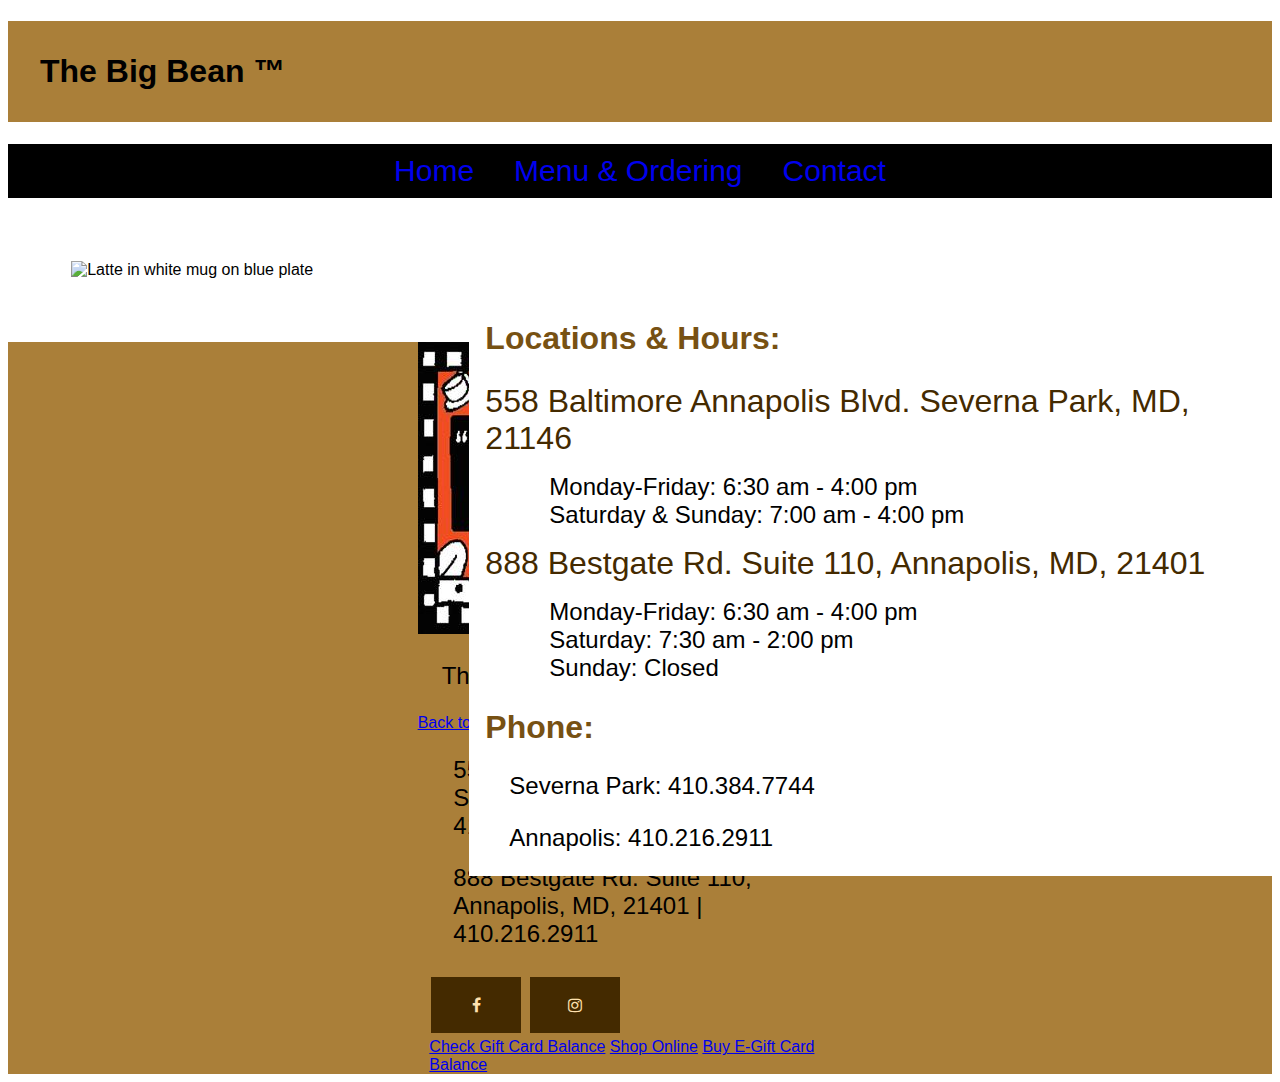
==== commit cb3f2400: "the container was bad, so I am doing one image." ====
--- a/index.html
+++ b/index.html
@@ -6,6 +6,7 @@
   <meta name="viewport" content="width=device-width,initial-scale=1.0,shrink-to-fit=no">
   <link rel="stylesheet" media="screen" href="css/meyers_and_normalize-form_reset.css">
   <link rel="stylesheet" media="screen" href="css/screen.css">
+  <link rel="stylesheet" href="https://cdnjs.cloudflare.com/ajax/libs/font-awesome/4.7.0/css/font-awesome.min.css">
   <script src="https://ajax.googleapis.com/ajax/libs/jquery/3.1.1/jquery.min.js"></script>
   <script src="js/site.js"></script>
 </head>
@@ -22,7 +23,9 @@
       </div>
   </nav>
   </header>
-  <!-- Business information -->
+  <div class="image-text-container">
+  <img src="media/latte" alt="Latte in white mug on blue plate">
+  <!-- Business information --> <div id="homeBusiness">
   <h2>Locations &amp; Hours:</h2>
     <a href="https://www.google.com/maps/dir/41.8347323,-87.6206132/558+Baltimore+Annapolis+Blvd,+Severna+Park,+MD+21146/@39.9686094,-92.6778169,5z/data=!3m1!4b1!4m9!4m8!1m1!4e1!1m5!1m1!1s0x89b7f980f300404b:0xde24a786938f33c7!2m2!1d-76.5472314!2d39.0727253?entry=ttu">558 Baltimore Annapolis Blvd. Severna Park, MD, 21146</a>
     <ul>
@@ -38,19 +41,7 @@
   <h2>Phone:</h2>
     <p>Severna Park: 410.384.7744</p>
     <p>Annapolis: 410.216.2911</p>
-  <!-- Slide show maybe   -->
-  <div id="imageSlideshow">
-    <img class="mySlides" src="media/colorLogo.jpg" alt="The Big Bean Logo"> 
-    <img class="mySlides" src="media/aprons.jpg" alt="aprons"> 
-    <img class="mySlides" src="media/danish.jpg" alt="danishes"> 
-    <img class="mySlides" src="media/frozenLatte.jpg" alt="frozen latte"> 
-    <img class="mySlides" src="media/muffin.jpg" alt="muffins"> 
-    <img class="mySlides" src="media/dogAtCoffee.jpg" alt="dog at the coffee shop"> 
-    <img class="mySlides" src="media/storeFront.jpg" alt="storefront"> 
-    <img class="mySlides" src="media/LavendarLatte.jpg" alt="lavendar latte"> 
-    <img class="mySlides" src="media/coffeeStation.jpg" alt="coffee station"> 
-    <button class="w3-button w3-display-left" onclick="plusDivs(-1)">&#10094;</button>
-    <button class="w3-button w3-display-right" onclick="plusDivs(+1)">&#10095;</button>
+  </div>
   </div>
   <footer>
   <div id="footerLogo">
@@ -61,7 +52,8 @@
   <div id="footerImportantInfo">
     <p>558 Baltimore Annapolis Blvd. Severna Park, MD, 21146 | 410.384.7744</p>
     <p>888 Bestgate Rd. Suite 110, Annapolis, MD, 21401 | 410.216.2911</p>
-      <!-- include insta, facebook, and the best choice 2023 article-->
+    <a href="https://www.facebook.com/TheBigBeanMD" class="fa fa-facebook"></a>
+    <a href="https://www.instagram.com/bigbeancoffeehouse/?hl=en" class="fa fa-instagram"></a>
   </div>
   <div id="footerLinks">
     <a href="https://squareup.com/gift/28YXGX2N3HY2B/check-balance">Check Gift Card Balance</a>
--- a/css/screen.css
+++ b/css/screen.css
@@ -1,6 +1,10 @@
+@font-face {
+  font-family: SpecialElite;
+  src: url(media/SpecialElite-Regular.ttf);
+}
 html {
-  font-family: "Special Elite", "LectraBold", "Distressed Telegraph", "Architects Daughter", sans-serif;
-}
+  font-family: "SpecialElite", "LectraBold", "Distressed Telegraph", "Architects Daughter", sans-serif;
+} 
 /* nav bar css */
 #nav-bar1 { 
   background-color: black;
@@ -14,7 +18,7 @@
 #nav-bar1 ul li a {
   display: block;
   padding: 10px 20px;
-  color: white;
+  color: FFE1AF;
   text-decoration: none;
   background-color: black;
 }
@@ -22,7 +26,7 @@
   float: left;
   width: 100%;
   position: relative;
-  border: 1em dashed white;
+  border: 1em dashed FFE1AF;
 }
 #nav-bar1 ul {
   list-style-type: none;
@@ -41,7 +45,97 @@
 /* home page css */
 #home h1 {
   background-color: #AA7F39;
-  color: white;
-  font-size: 2.5em;
+  color: FFE1AF;
+  font-size: 3 em;
   padding: 1em;
+}
+#home main {
+  width: 80%;
+  padding: 1.2em;
+}
+#home h2 {
+  font-size: 2em;
+  color: #775113
+}
+#homeBusiness a {
+  color: #442A00;
+  font-size: 2em;
+  text-decoration: none;
+}
+#home p {
+  color: black;
+  font-size: 1.5em;
+  margin-left: 1em;
+}
+#homeBusiness ul li {
+  font-size: 1.5em;
+  text-decoration: none;
+  margin-left: 1em;
+  color: black;
+} 
+#homeBusiness ul {
+  list-style-type: none;
+}
+#homeBusiness {
+  position: absolute;
+  color: #442A00;
+  left: 35%;
+  top: 2rem;
+  background-color: white;
+  padding: 0 1rem;
+  width: 70%;
+}
+.image-text-container {
+  position: relative;
+  margin: 5%;
+}
+/* social media icons */
+.fa-instagram {
+  background: #442a00;
+  color: #FFE1AF;
+}
+.fa-facebook {
+  background: #442a00;
+  color: #FFE1AF;
+}
+.fa {
+  padding: 20px;
+  font-size: 30px;
+  width: 50px;
+  text-align: center;
+  text-decoration: none;
+  margin: 5px 2px;
+}
+/* footer */
+footer {
+  background-color: #AA7F39;
+  display: grid;
+  justify-items: end;
+  grid-template-columns: 1fr 1fr 1fr;
+  align-items: center;
+}
+#footer img {
+  height: auto;
+  width: 100px;
+}
+#footerLogo {
+  display: inline-block;
+  grid-column: 1 / 3;
+}
+#footerImportantInfo {
+  display: inline-block;
+  grid-column: 2 / 3;
+}
+#footerLinks {
+  display: inline-block;
+  grid-column: 2 / 3;
+}
+@media (min-width: 900px) {
+  
+  
+}
+@media (min-width: 1200px) {
+  
+  
+  
 }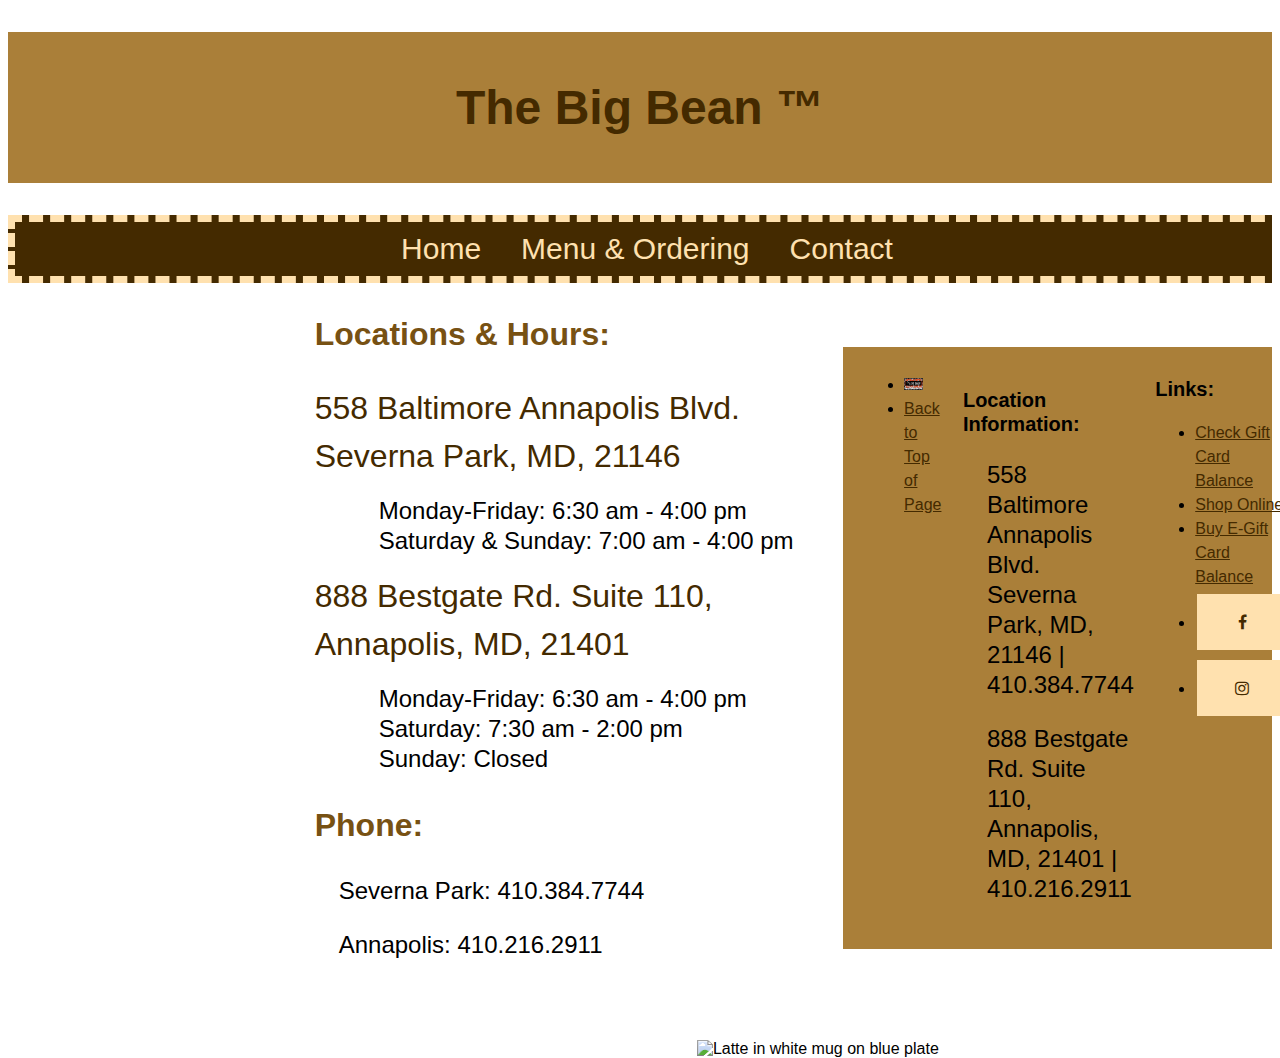
==== commit 97d03209: "centering and added media query" ====
--- a/index.html
+++ b/index.html
@@ -24,7 +24,6 @@
   </nav>
   </header>
   <div class="image-text-container">
-  <img src="media/latte" alt="Latte in white mug on blue plate">
   <!-- Business information --> <div id="homeBusiness">
   <h2>Locations &amp; Hours:</h2>
     <a href="https://www.google.com/maps/dir/41.8347323,-87.6206132/558+Baltimore+Annapolis+Blvd,+Severna+Park,+MD+21146/@39.9686094,-92.6778169,5z/data=!3m1!4b1!4m9!4m8!1m1!4e1!1m5!1m1!1s0x89b7f980f300404b:0xde24a786938f33c7!2m2!1d-76.5472314!2d39.0727253?entry=ttu">558 Baltimore Annapolis Blvd. Severna Park, MD, 21146</a>
@@ -42,23 +41,29 @@
     <p>Severna Park: 410.384.7744</p>
     <p>Annapolis: 410.216.2911</p>
   </div>
+    <img src="media/latteBig.jpg" alt="Latte in white mug on blue plate">
   </div>
   <footer>
   <div id="footerLogo">
-    <img src="media/colorLogo.jpg" alt="The Big Bean">
-    <p>The Big Bean &trade;</p>
-    <a href="#top">Back to Top of Page</a>
+    <ul>
+      <li><img src="media/colorLogo.jpg" alt="The Big Bean &trade;"></li>
+      <li><a href="#top">Back to Top of Page</a></li>
+    </ul>
   </div>
   <div id="footerImportantInfo">
-    <p>558 Baltimore Annapolis Blvd. Severna Park, MD, 21146 | 410.384.7744</p>
-    <p>888 Bestgate Rd. Suite 110, Annapolis, MD, 21401 | 410.216.2911</p>
-    <a href="https://www.facebook.com/TheBigBeanMD" class="fa fa-facebook"></a>
-    <a href="https://www.instagram.com/bigbeancoffeehouse/?hl=en" class="fa fa-instagram"></a>
+    <h3>Location Information: </h3>
+      <p>558 Baltimore Annapolis Blvd. Severna Park, MD, 21146 | 410.384.7744</p>
+      <p>888 Bestgate Rd. Suite 110, Annapolis, MD, 21401 | 410.216.2911</p>
   </div>
   <div id="footerLinks">
-    <a href="https://squareup.com/gift/28YXGX2N3HY2B/check-balance">Check Gift Card Balance</a>
-    <a href="https://thebigbeansevernapark.square.site/s/shop">Shop Online</a>
-    <a href="https://squareup.com/gift/28YXGX2N3HY2B/order">Buy E-Gift Card Balance</a>
+    <h3>Links: </h3>
+      <ul>
+        <li><a href="https://squareup.com/gift/28YXGX2N3HY2B/check-balance">Check Gift Card Balance</a></li>
+        <li><a href="https://thebigbeansevernapark.square.site/s/shop">Shop Online</a></li>
+        <li><a href="https://squareup.com/gift/28YXGX2N3HY2B/order">Buy E-Gift Card Balance</a></li>
+        <li><a href="https://www.facebook.com/TheBigBeanMD" class="fa fa-facebook"></a></li>
+        <li><a href="https://www.instagram.com/bigbeancoffeehouse/?hl=en" class="fa fa-instagram"></a></li>
+      </ul>
   </div>
   </footer>
 </body>
--- a/css/screen.css
+++ b/css/screen.css
@@ -7,7 +7,7 @@
 } 
 /* nav bar css */
 #nav-bar1 { 
-  background-color: black;
+  background-color: #442A00;
   overflow: hidden;
   font-size: 1.875em;
 }
@@ -18,15 +18,15 @@
 #nav-bar1 ul li a {
   display: block;
   padding: 10px 20px;
-  color: FFE1AF;
-  text-decoration: none;
-  background-color: black;
+  color: #FFE1AF;
+  text-decoration: none;
+  background-color: #442A00;
 }
 #nav-contain {
   float: left;
   width: 100%;
   position: relative;
-  border: 1em dashed FFE1AF;
+  border: 0.25em dashed #FFE1AF;
 }
 #nav-bar1 ul {
   list-style-type: none;
@@ -45,58 +45,71 @@
 /* home page css */
 #home h1 {
   background-color: #AA7F39;
-  color: FFE1AF;
-  font-size: 3 em;
+  color: #442A00;
+  font-size: 3em;
   padding: 1em;
+  text-align: center;
 }
 #home main {
   width: 80%;
   padding: 1.2em;
+  background-color: #FFE1AF;
 }
 #home h2 {
-  font-size: 2em;
-  color: #775113
+  font-size: 1.5em;
+  color: #775113;
+  line-height: 1.25em;
 }
 #homeBusiness a {
   color: #442A00;
-  font-size: 2em;
-  text-decoration: none;
+  font-size: 1.5em;
+  text-decoration: none;
+  line-height: 1.5em;
 }
 #home p {
   color: black;
-  font-size: 1.5em;
+  font-size: 1em;
   margin-left: 1em;
+  line-height: 1em;
 }
 #homeBusiness ul li {
-  font-size: 1.5em;
+  font-size: 1em;
   text-decoration: none;
   margin-left: 1em;
   color: black;
+  line-height: 1em;
 } 
 #homeBusiness ul {
   list-style-type: none;
 }
 #homeBusiness {
-  position: absolute;
   color: #442A00;
-  left: 35%;
-  top: 2rem;
   background-color: white;
   padding: 0 1rem;
   width: 70%;
+  text-wrap: wrap;
+  margin-left: 20%;
+  top: 1rem;
+  margin-bottom: 5%;
 }
 .image-text-container {
-  position: relative;
-  margin: 5%;
+  width: 90%;
+  margin-left: 5%;
+}
+.image-text-container img {
+  width: 70%;
+  display: block;
+  margin-left: auto;
+  margin-right: auto;
 }
 /* social media icons */
 .fa-instagram {
-  background: #442a00;
-  color: #FFE1AF;
+  background-color: #FFE1AF;
+  color: #442a00;
 }
 .fa-facebook {
-  background: #442a00;
-  color: #FFE1AF;
+  background-color: #FFE1AF;
+  color: #442a00;
 }
 .fa {
   padding: 20px;
@@ -109,33 +122,85 @@
 /* footer */
 footer {
   background-color: #AA7F39;
-  display: grid;
-  justify-items: end;
-  grid-template-columns: 1fr 1fr 1fr;
-  align-items: center;
-}
-#footer img {
+  display: flex;
+  align-items: flex-start;
+  line-height: 1.5em;
+  text-wrap: wrap;
+  margin-top: 5%
+}
+#footerLogo img {
   height: auto;
-  width: 100px;
+  width: 50%;
+}
+#footerLogo a {
+  color: #442a00;
+  font-size: 1.5em;
 }
 #footerLogo {
-  display: inline-block;
-  grid-column: 1 / 3;
+  display: block;
+  text-wrap: wrap;
+  margin-left: 5%;
+  margin-top: 2.5%;
+
+}
+#footerLinks a {
+  color: #442a00;
+  font-size: 1.5em;
 }
 #footerImportantInfo {
-  display: inline-block;
-  grid-column: 2 / 3;
+  display: block;
+  text-wrap: wrap;
+  margin: 5%;
 }
 #footerLinks {
-  display: inline-block;
-  grid-column: 2 / 3;
+  display: block;
+  text-wrap: wrap;
+  margin-right: 5%;
+  margin-top: 2.5%;
+}
+#footerLinks h3 {
+  font-size: 1.25em;
+}
+#footerLinks ul li {
+  text-decoration: none;
+  font-size: 1em;
+}
+#footerImportantInfo h3 {
+  font-size: 1.25em;
+}
+#footerImportantInfo p, #footerLogo a, #footerLinks a {
+  font-size: 1em;
+}
+#footerLogo ul li {
+  text-decoration: none;
 }
 @media (min-width: 900px) {
-  
-  
+  #home h2 {
+    font-size: 2em;
+    line-height: 1.5em;
+  }
+  #homeBusiness a {
+    font-size: 2em;
+    line-height: 1.5em;
+  }
+  #home p {
+    font-size: 1.5em;
+    line-height: 1.25em;
+  }
+  #homeBusiness ul li {
+    font-size: 1.5em;
+    line-height: 1.25em;
+  } 
 }
 @media (min-width: 1200px) {
-  
-  
-  
+  #homeBusiness {
+    display: block;
+    float: left;
+    width: 45%;
+  }
+  .image-text-container img {
+    display: block;
+    float: right;
+    width: 45%;
+  }
 }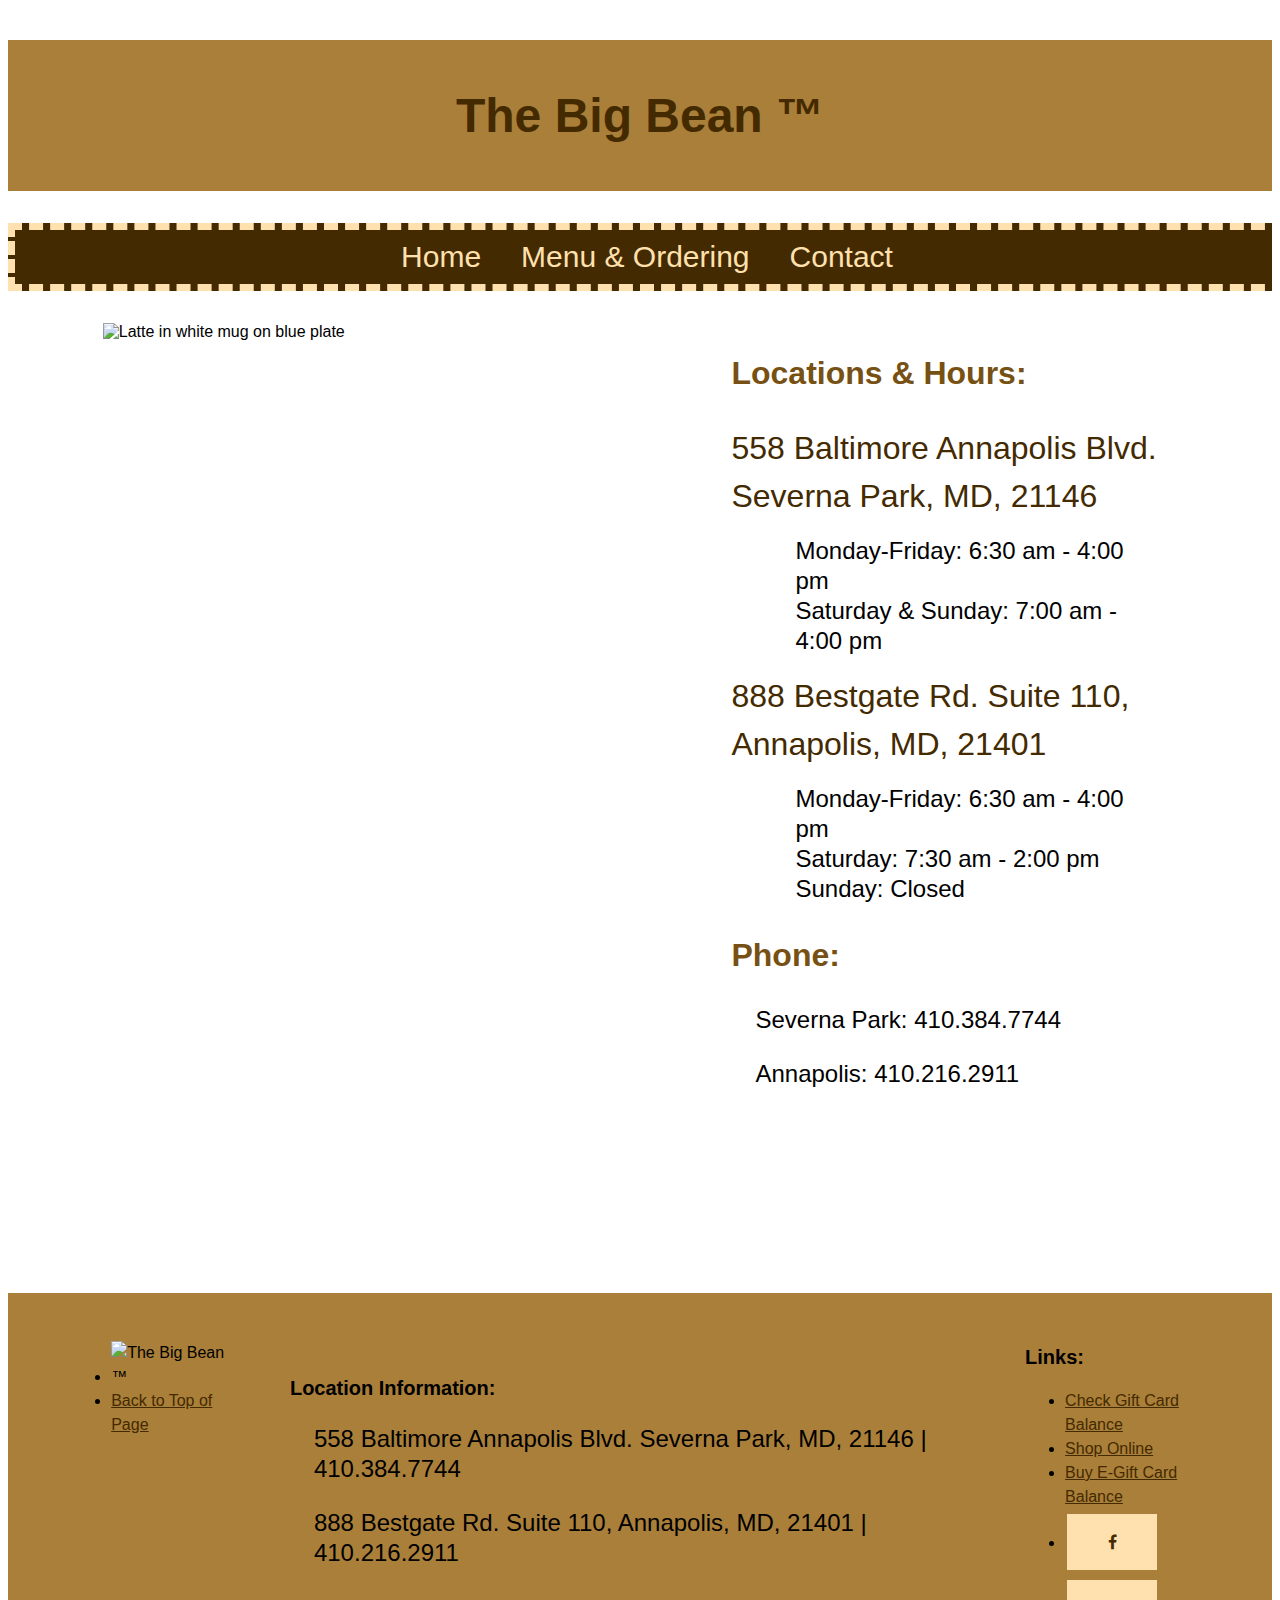
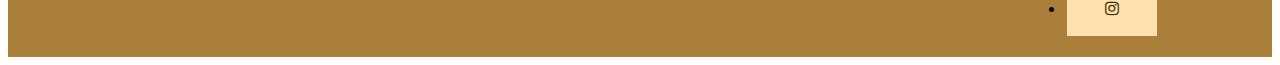
==== commit a16cee1b: "Merge pull request #9 from zeal0u5/main" ====
--- a/index.html
+++ b/index.html
@@ -41,12 +41,12 @@
     <p>Severna Park: 410.384.7744</p>
     <p>Annapolis: 410.216.2911</p>
   </div>
-    <img src="media/latteBig.jpg" alt="Latte in white mug on blue plate">
+    <img src="media/lattebig.jpg" alt="Latte in white mug on blue plate">
   </div>
   <footer>
   <div id="footerLogo">
     <ul>
-      <li><img src="media/colorLogo.jpg" alt="The Big Bean &trade;"></li>
+      <li><img src="media/colorlogo.jpg" alt="The Big Bean &trade;"></li>
       <li><a href="#top">Back to Top of Page</a></li>
     </ul>
   </div>
--- a/css/screen.css
+++ b/css/screen.css
@@ -88,9 +88,9 @@
   padding: 0 1rem;
   width: 70%;
   text-wrap: wrap;
-  margin-left: 20%;
   top: 1rem;
   margin-bottom: 5%;
+  margin-left: 15%;
 }
 .image-text-container {
   width: 90%;
@@ -130,11 +130,11 @@
 }
 #footerLogo img {
   height: auto;
-  width: 50%;
+  width: 80%;
 }
 #footerLogo a {
   color: #442a00;
-  font-size: 1.5em;
+  font-size: 1em;
 }
 #footerLogo {
   display: block;
@@ -145,7 +145,7 @@
 }
 #footerLinks a {
   color: #442a00;
-  font-size: 1.5em;
+  font-size: 1em;
 }
 #footerImportantInfo {
   display: block;
@@ -195,12 +195,82 @@
 @media (min-width: 1200px) {
   #homeBusiness {
     display: block;
-    float: left;
-    width: 45%;
+    float: right;
+    width: 40%;
+    margin-left: auto;
+    margin-top: 0;
   }
   .image-text-container img {
     display: block;
-    float: right;
-    width: 45%;
+    float: left;
+    width: 40%;
+    top: 1rem;
+  }
+  .image-text-container {
+    display: absolute;
+    margin-top: 2.5%;
+    width: 85%;
+    margin-bottom: 5%;
+    margin-left: auto;
+    margin-right: auto;
+  }
+  #home {
+    display: grid;
+  }
+}
+
+/* Menu Page Css */
+.menu-images-container {
+  text-align: center; 
+  margin: 1.25em 0;
+}
+
+.menu-images-container img {
+  max-width: 100%; /* Set a maximum width for the images */
+  height: auto;
+  border-radius: 0.625em;
+  box-shadow: 0 0.25em 0.5em rgba(0, 0, 0, 0.1);
+  transition: transform 0.3s ease-in-out;
+  margin-bottom: 1.25em;
+  cursor: pointer;
+}
+
+.menu-images-container img:hover {
+  transform: scale(1.1);
+}
+
+.order-button {
+  background-color: #442a00;
+  color: #fff;
+  padding: 0.9375em 1.5625em;
+  font-size: 1.2em;
+  border: none;
+  cursor: pointer;
+  border-radius: 1.5625em;
+  margin: 1.25em auto;
+  display: block;
+  box-shadow: 0 0.25em 0.5em rgba(0, 0, 0, 0.1);
+  transition: background-color 0.3s ease-in-out;
+}
+
+.order-button:hover {
+  background-color: #331f00;
+}
+
+/* Mobile menu */
+@media (max-width: 767px) {
+  .menu-images-container {
+    display: block; 
+    text-align: center; 
+  }
+
+  .menu-images-container img {
+    width: 100%; 
+    max-width: none; 
+    margin-bottom: 1.25em; 
+  }
+
+  .order-button {
+    margin: 1.25em auto; 
   }
 }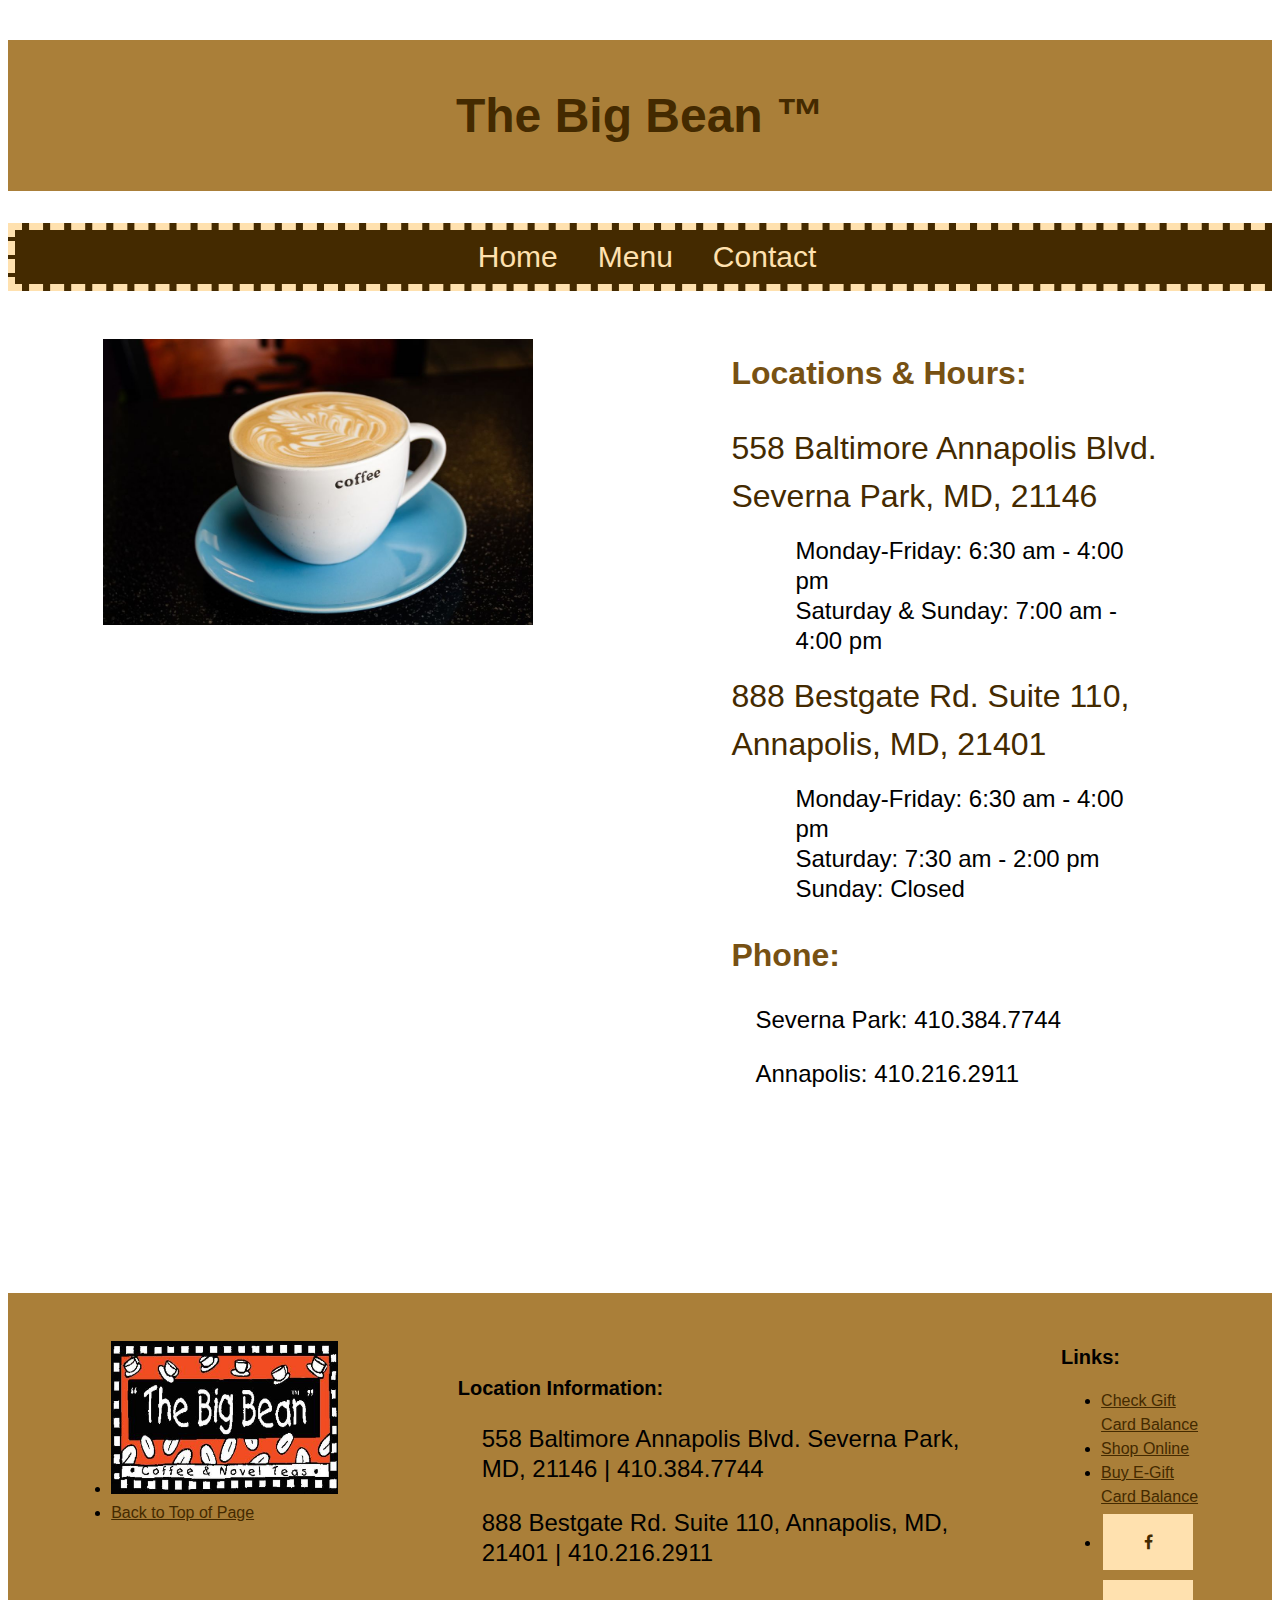
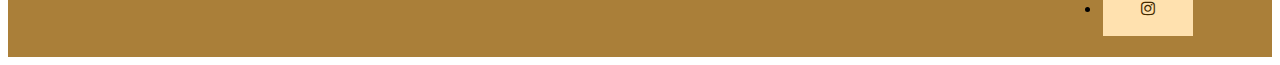
==== commit 68099259: "Merge pull request #14 from zeal0u5/main" ====
--- a/index.html
+++ b/index.html
@@ -17,7 +17,7 @@
       <div id="nav-contain">
         <ul>
           <li id="onpage1"><a href="#">Home</a></li>
-          <li><a href="/Project2/menu">Menu &amp; Ordering</a></li>
+          <li><a href="/Project2/menu">Menu</a></li>
           <li><a href="/Project2/contact">Contact</a></li>
         </ul>
       </div>
--- a/css/screen.css
+++ b/css/screen.css
@@ -1,9 +1,5 @@
-@font-face {
-  font-family: SpecialElite;
-  src: url(media/SpecialElite-Regular.ttf);
-}
 html {
-  font-family: "SpecialElite", "LectraBold", "Distressed Telegraph", "Architects Daughter", sans-serif;
+  font-family: "LectraBold", "Distressed Telegraph", "Architects Daughter", sans-serif;
 } 
 /* nav bar css */
 #nav-bar1 { 
@@ -87,7 +83,7 @@
   background-color: white;
   padding: 0 1rem;
   width: 70%;
-  text-wrap: wrap;
+  overflow-wrap: break-word; 
   top: 1rem;
   margin-bottom: 5%;
   margin-left: 15%;
@@ -125,7 +121,7 @@
   display: flex;
   align-items: flex-start;
   line-height: 1.5em;
-  text-wrap: wrap;
+  overflow-wrap: break-word; 
   margin-top: 5%
 }
 #footerLogo img {
@@ -138,7 +134,7 @@
 }
 #footerLogo {
   display: block;
-  text-wrap: wrap;
+  overflow-wrap: break-word; 
   margin-left: 5%;
   margin-top: 2.5%;
 
@@ -149,12 +145,12 @@
 }
 #footerImportantInfo {
   display: block;
-  text-wrap: wrap;
+  overflow-wrap: break-word; 
   margin: 5%;
 }
 #footerLinks {
   display: block;
-  text-wrap: wrap;
+  overflow-wrap: break-word; 
   margin-right: 5%;
   margin-top: 2.5%;
 }
@@ -201,13 +197,14 @@
     margin-top: 0;
   }
   .image-text-container img {
+    position: relative;
     display: block;
     float: left;
     width: 40%;
     top: 1rem;
   }
   .image-text-container {
-    display: absolute;
+    display: block;
     margin-top: 2.5%;
     width: 85%;
     margin-bottom: 5%;
@@ -218,13 +215,11 @@
     display: grid;
   }
 }
-
 /* Menu Page Css */
 .menu-images-container {
   text-align: center; 
   margin: 1.25em 0;
 }
-
 .menu-images-container img {
   max-width: 100%; /* Set a maximum width for the images */
   height: auto;
@@ -234,11 +229,6 @@
   margin-bottom: 1.25em;
   cursor: pointer;
 }
-
-.menu-images-container img:hover {
-  transform: scale(1.1);
-}
-
 .order-button {
   background-color: #442a00;
   color: #fff;
@@ -252,25 +242,73 @@
   box-shadow: 0 0.25em 0.5em rgba(0, 0, 0, 0.1);
   transition: background-color 0.3s ease-in-out;
 }
-
 .order-button:hover {
   background-color: #331f00;
 }
-
+/* Contact Us */
+#big-bean-header {
+  background-color: #AA7F39;
+  color: #442A00;
+  font-size: 3em;
+  padding: 1em;
+  text-align: center;
+}
+#contact {
+  text-align: center;
+  margin: 0 auto;
+}
+#contact h2 {
+  font-size: 2em;
+  color: #442A00;
+  padding: 20px;
+}
+#contact-form {
+  width: 80%;
+  max-width: 400px; 
+  margin: 0 auto;
+}
+#contact-form label {
+  display: block;
+  margin-bottom: 8px;
+}
+#contact-form input,
+#contact-form textarea {
+  width: 100%;
+  padding: 8px;
+  margin-bottom: 16px;
+  box-sizing: border-box;
+}
+#contact-form button {
+  background-color: #442a00;
+  color: #fff;
+  padding: 12px 20px;
+  font-size: 1.2em;
+  border: none;
+  cursor: pointer;
+  border-radius: 1.5625em;
+  transition: background-color 0.3s ease-in-out;
+}
+#contact-form button:hover {
+  background-color: #331f00;
+}
 /* Mobile menu */
 @media (max-width: 767px) {
   .menu-images-container {
     display: block; 
     text-align: center; 
   }
-
   .menu-images-container img {
     width: 100%; 
     max-width: none; 
     margin-bottom: 1.25em; 
-  }
-
+    box-sizing: border-box; 
+  }
   .order-button {
     margin: 1.25em auto; 
   }
+}
+@media (max-width: 700px) {
+  #nav-contain li ul a {
+    font-size: 0.75em;
+  }
 }